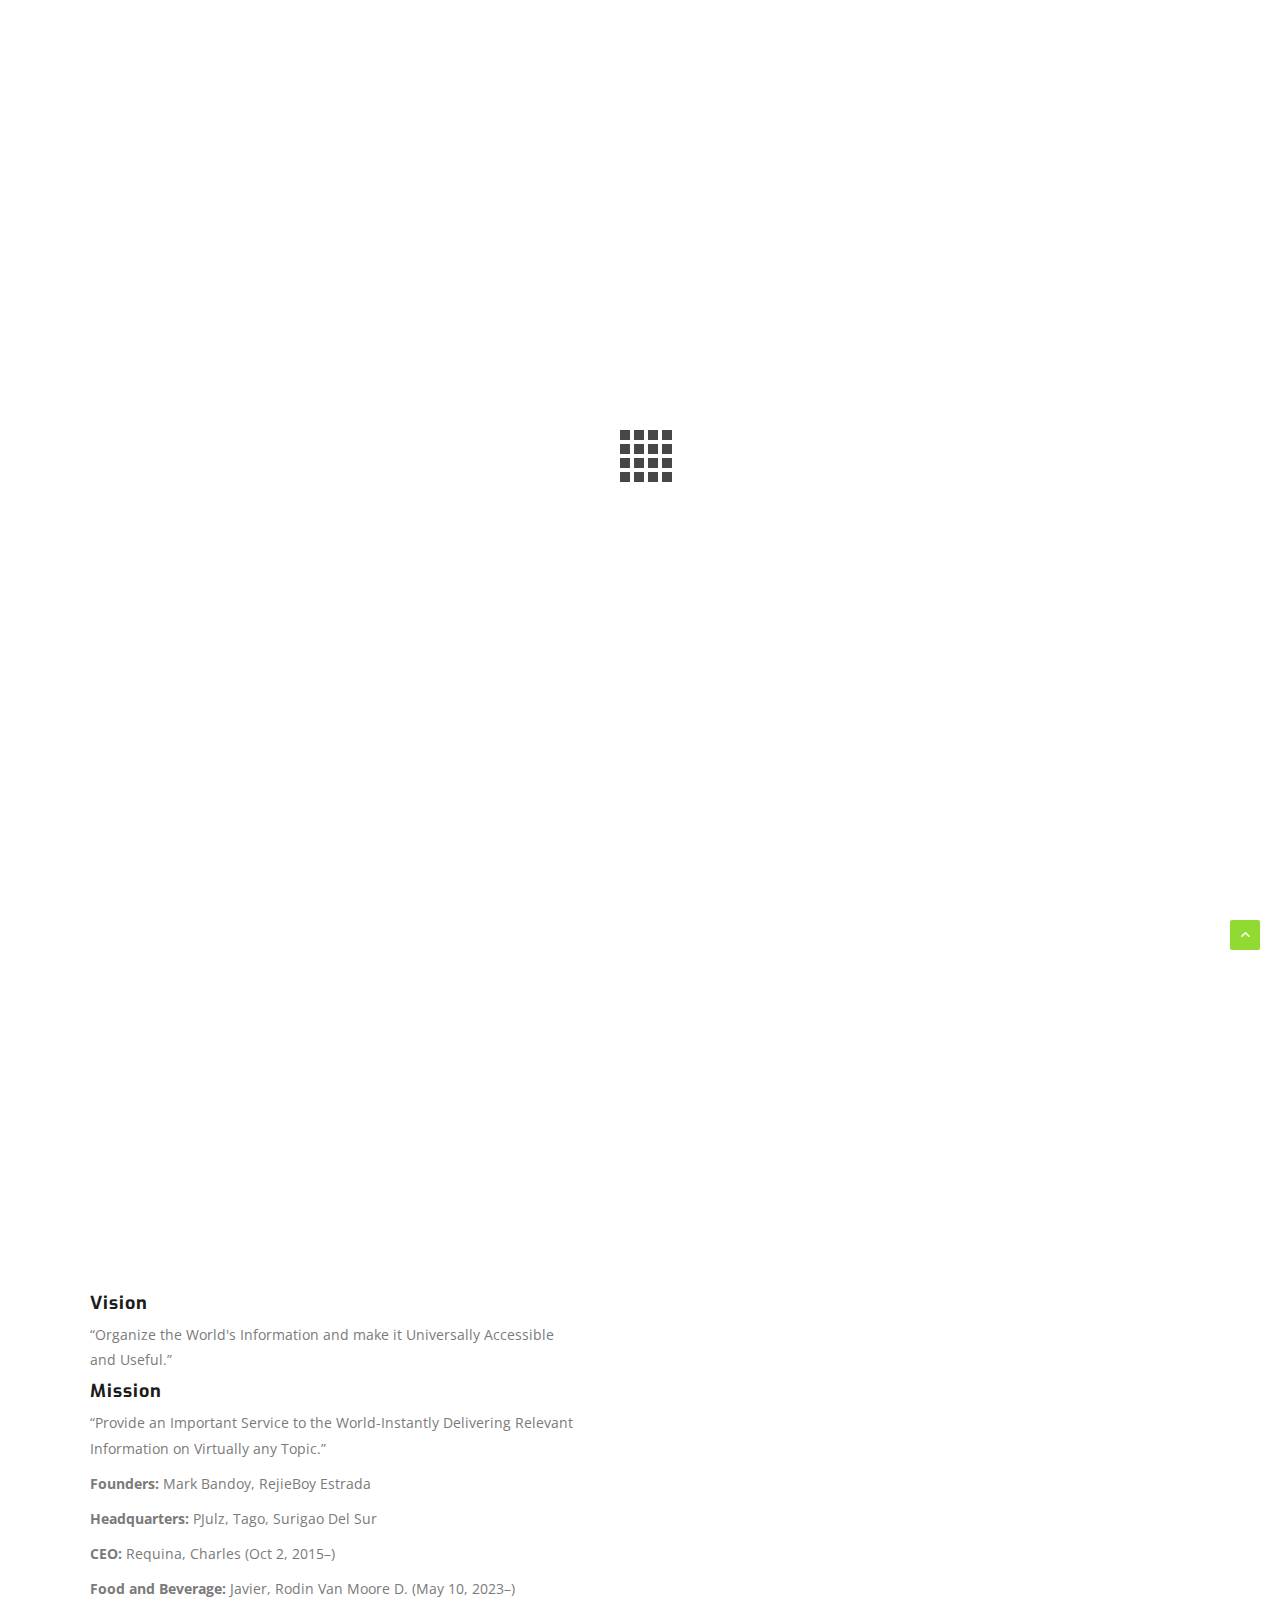
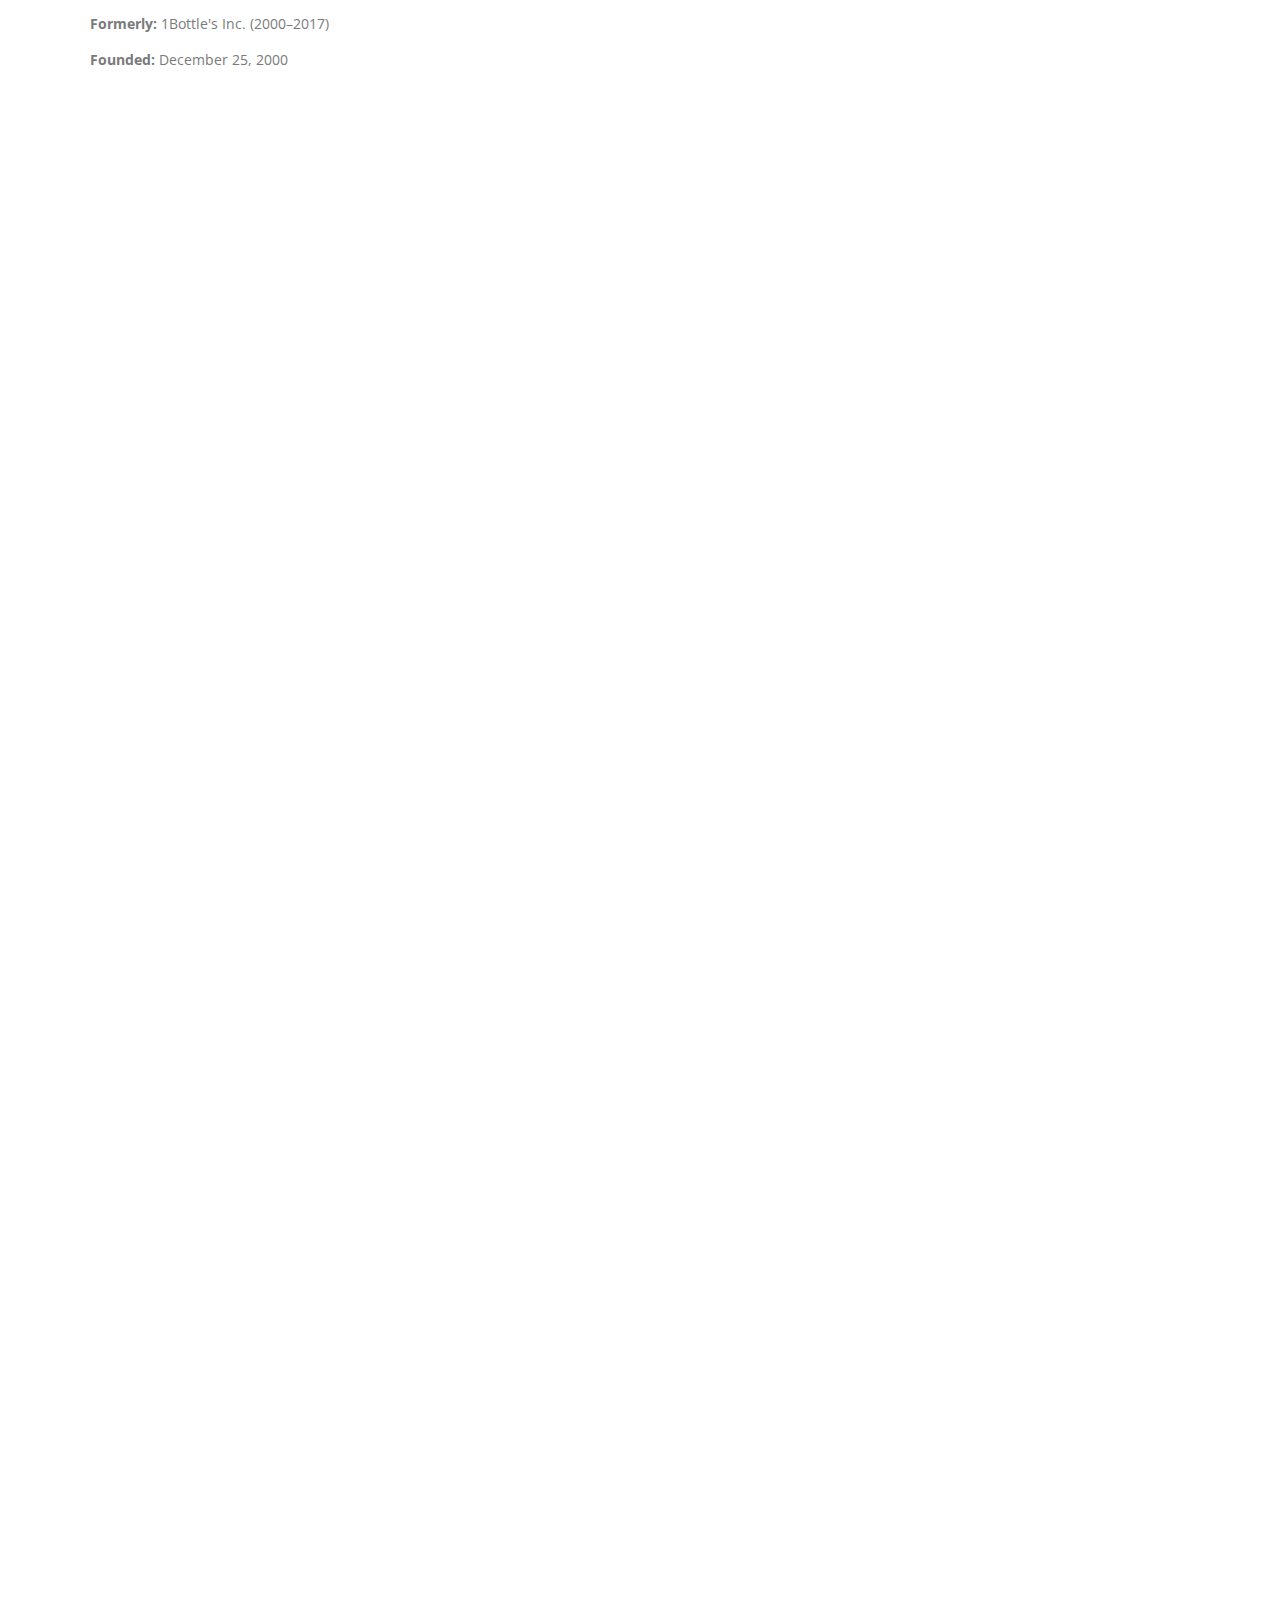
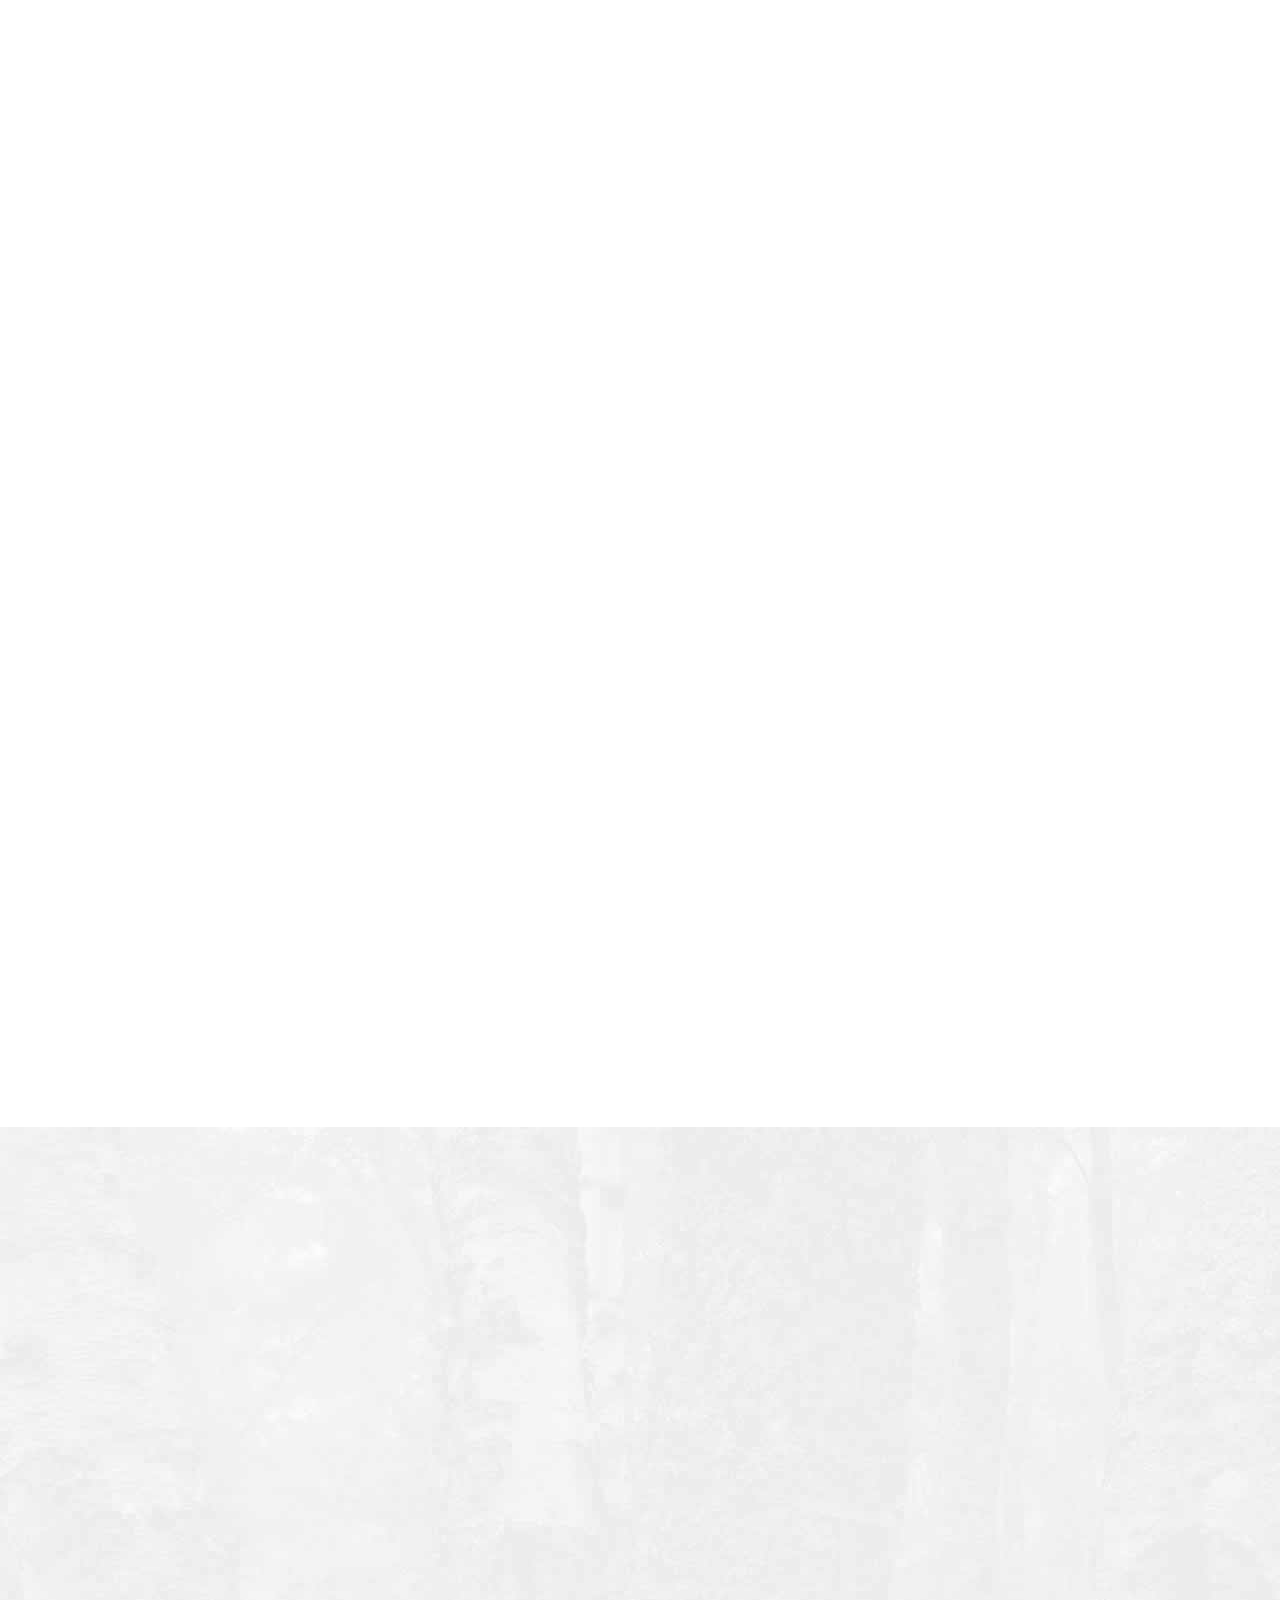
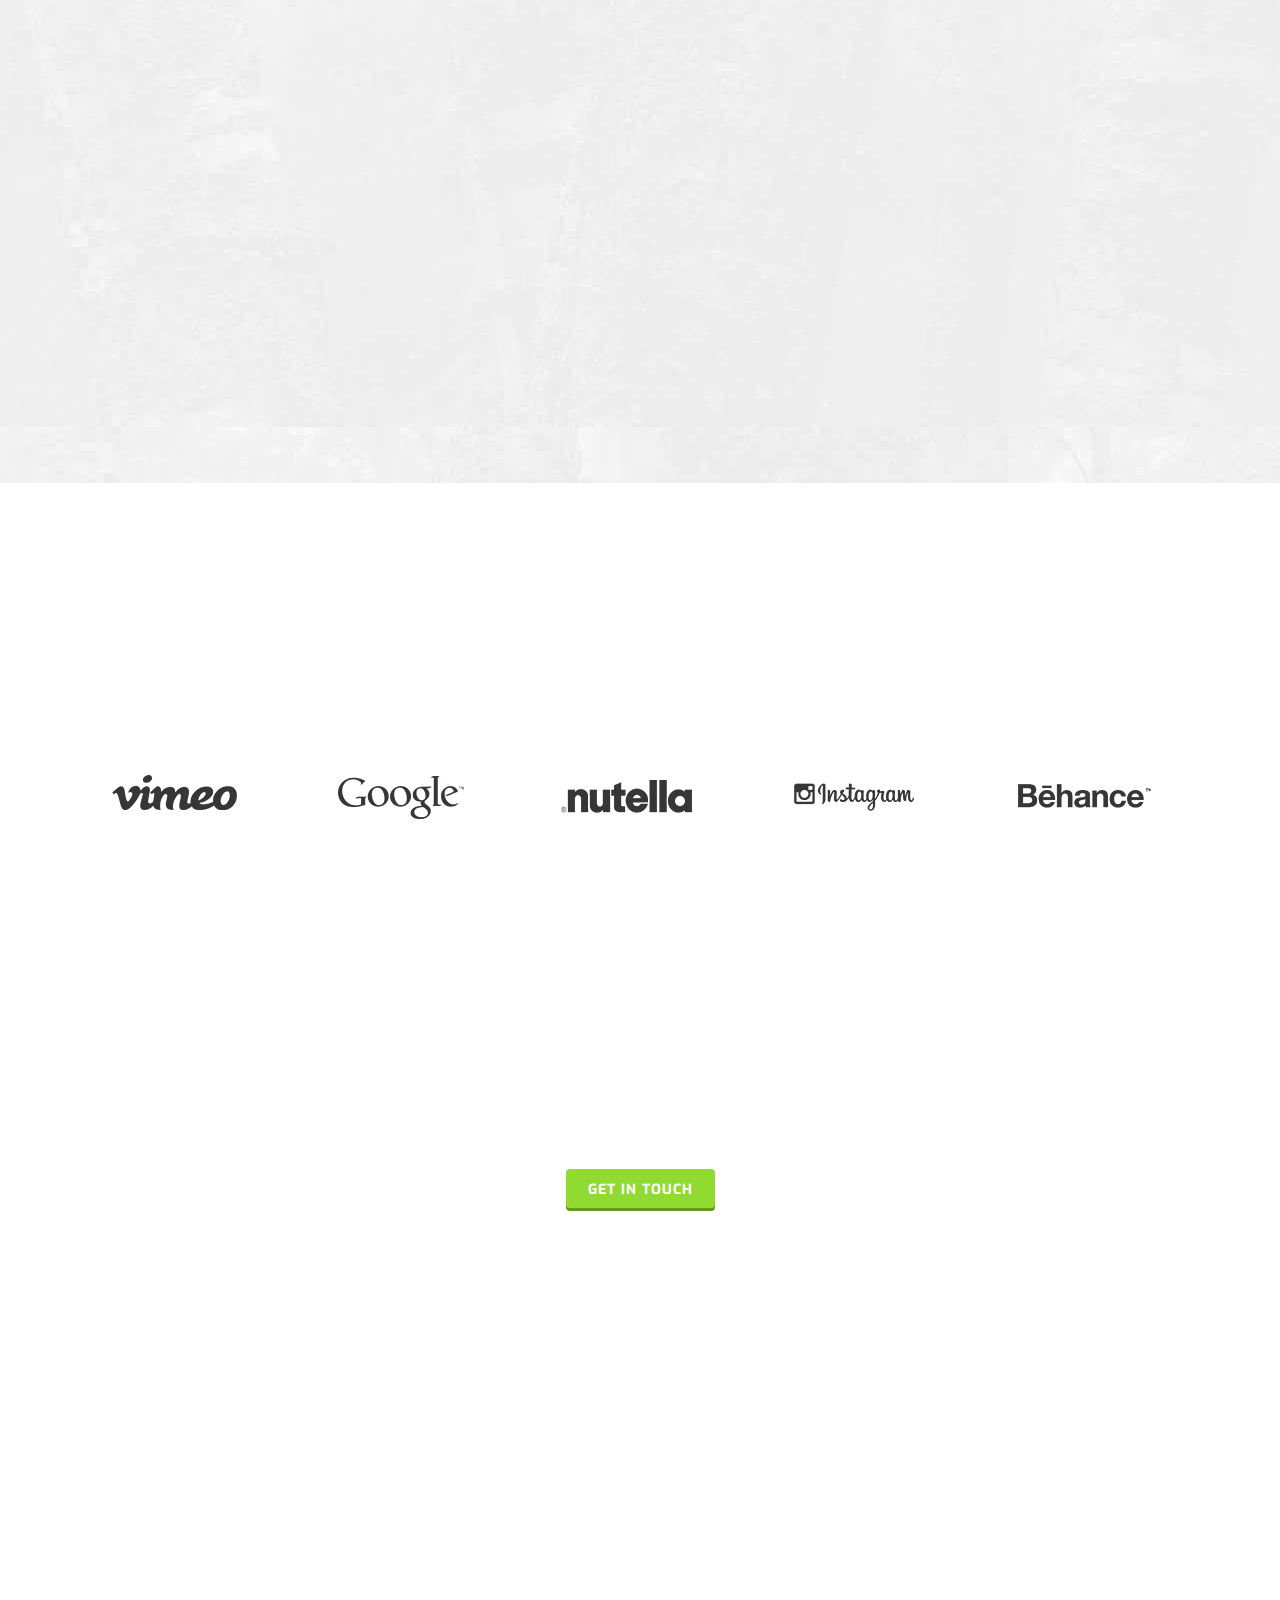
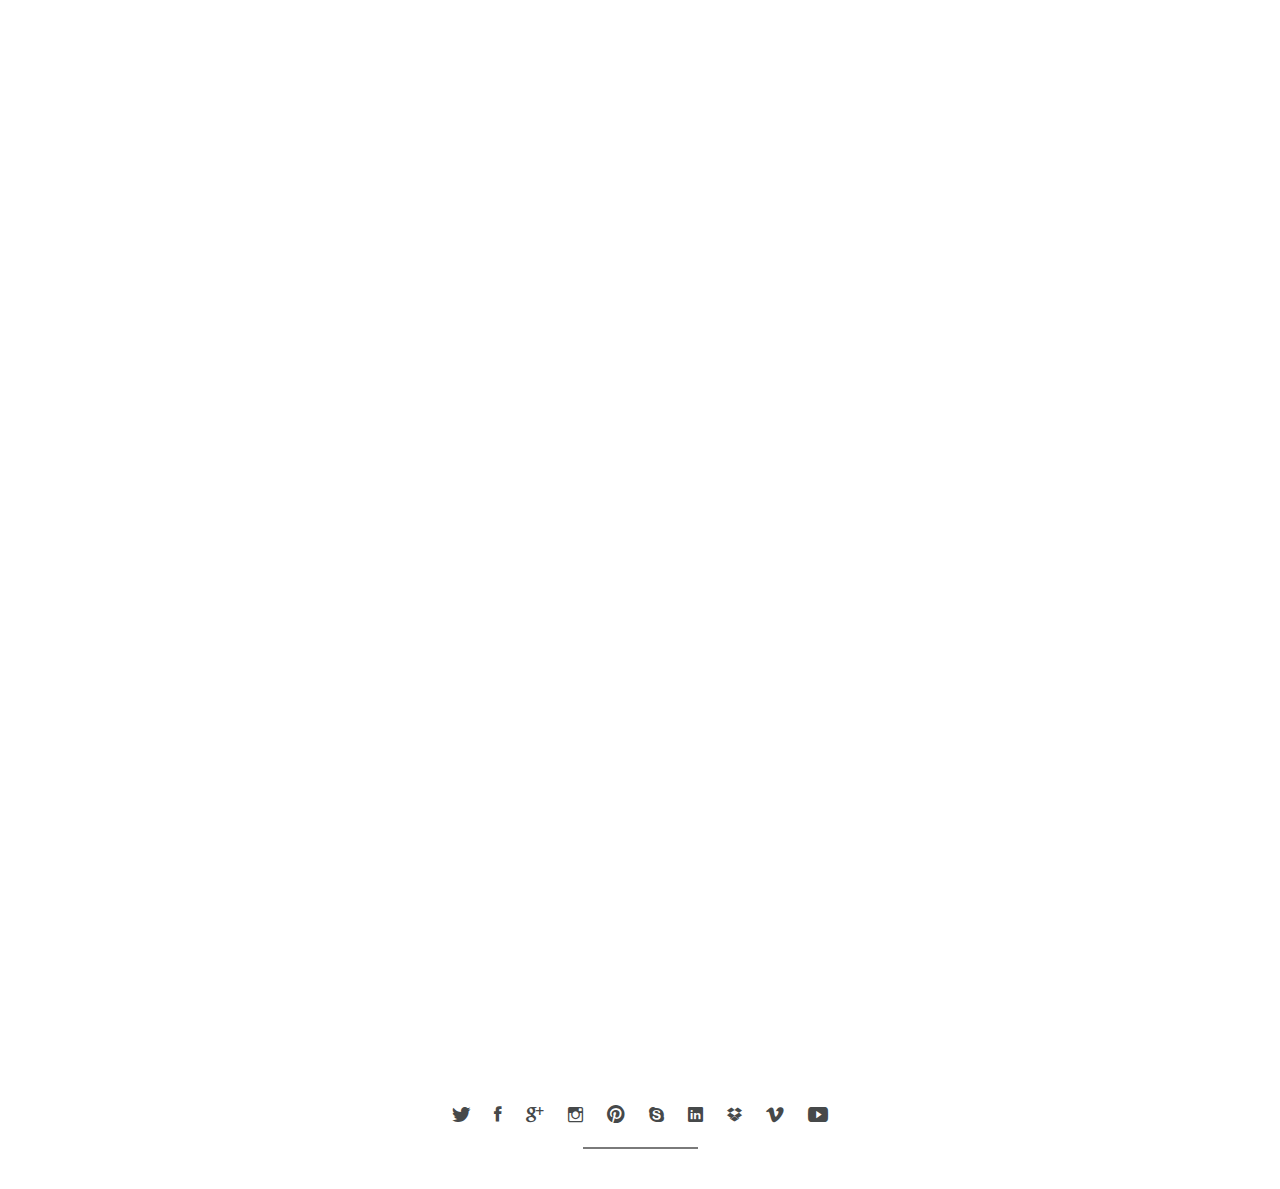
==== index.html @ d6cce8e5 "Add files via upload" ====
<!DOCTYPE html>
<html lang="en">

<head>
<!-- Meta Data -->
<meta charset="utf-8">
<meta http-equiv="X-UA-Compatible" content="IE=edge">
<meta name="viewport" content="width=device-width, initial-scale=1">
<title>Project Overwatch</title>
<meta name="viewport" content="width=device-width, initial-scale=1.0, maximum-scale=1.0, user-scalable=no">

<!-- Stlylesheet -->
<link rel="icon" href="img/assets/Tittle Icon.png" type="image/icon type">
<link rel="stylesheet" href="bootstrap/css/bootstrap.min.css" type="text/css" />
<link rel="stylesheet" href="css/font-awesome/css/font-awesome.css" type="text/css" />
<link rel="stylesheet" href="css/style.css" type="text/css" />
<link rel="stylesheet" href="css/no-ui-slider/jquery.nouislider.css" type="text/css" />

<!-- Skin Color -->
<link rel="stylesheet" href="css/colors/green.css" id="color-skins"/>
</head>
<body>

<!-- Start Preloader -->
<div id="loader">
   <div class="spinner">
      <div class="cube cube0"></div>
      <div class="cube cube1"></div>
      <div class="cube cube2"></div>
      <div class="cube cube3"></div>
      <div class="cube cube4"></div>
      <div class="cube cube5"></div>
      <div class="cube cube6"></div>
      <div class="cube cube7"></div>
      <div class="cube cube8"></div>
      <div class="cube cube9"></div>
      <div class="cube cube10"></div>
      <div class="cube cube11"></div>
      <div class="cube cube12"></div>
      <div class="cube cube13"></div>
      <div class="cube cube14"></div>
      <div class="cube cube15"></div>
   </div>
</div>
<!-- End Preloader -->

<!-- Start Header -->
<header>
   <nav class="navbar navbar-default navbar-alt" role="navigation">
      <div class="container">
         <!-- Brand and toggle get grouped for better mobile display -->
         <div class="navbar-header">
            <button type="button" class="navbar-toggle" data-toggle="collapse" data-target="#main-nav">
            <span class="sr-only">Toggle navigation</span>
            <span class="icon-bar"></span>
            <span class="icon-bar"></span>
            <span class="icon-bar"></span>
            </button>
            <a class="navbar-brand to-top" rel="home" href="#">
               <img src="img/assets/logo-white.png" alt="Visual" class="logo-big">
               <img src="img/assets/logo-dark.png" alt="Visual" class="logo-small">
            </a>
         </div>
         
         <!-- Collect the nav links, forms, and other content for toggling -->
         <div class="collapse navbar-collapse" id="main-nav">
            <ul class="nav navbar-nav  navbar-right">
               <li>
                  <a class="to-top">
                     Home
                  </a>
               </li>
               <li class="to-section">
                  <a href="#about">
                     About Us
                  </a>
               </li>
               <li class="to-section">
                  <a href="#team">
                     Team
                  </a>
               </li>
               <li class="to-section">
                  <a href="#portfolio">
                     Portfolio
                  </a>
               </li>
               <li class="to-section">
                  <a href="#contact">
                     Contact
                  </a>
               </li>
            </ul>
         </div>
         <!-- /.navbar-collapse -->
      </div>
      <!-- /.container -->
   </nav>
</header>
<!-- End Header -->

<!-- Start Home Revolution Slider Parallax Section -->
<section id="home-revolution-slider">
   <div class="hero">
      <div class="tp-banner-container">
         <div class="tp-banner">
            <ul>
               <!-- SLIDE 1 -->
               <li data-transition="fade" data-slotamount="7" data-masterspeed="2000" data-thumb="img/backgrounds/bg.png" data-delay="10000" data-saveperformance="on" data-title="Project Overwatch">
                  <img src="img/backgrounds/bg.png" alt="slidebg1" data-bgposition="center top" data-bgfit="cover" data-bgrepeat="no-repeat">
                  
                  <!-- Home Heading -->
                  <div class="tp-caption sft"
                                        data-x="center"  
                                        data-y="260"
                                        data-speed="1200"
                                        data-start="1100"
                                        data-easing="Power3.easeInOut"
                                        data-splitin="none"
                                        data-splitout="none"
                                        data-elementdelay="0.1"
                                        data-endelementdelay="0.1"
                                        data-endspeed="300"
                                        style="z-index: 4; max-width: auto; max-height: auto; white-space:normal;">
                     <h2 class="home-heading op-1">Welcome to Project Overwatch</h2>
                  </div>
                  <!-- Home Subheading -->
                  <div class="tp-caption home-subheading sft "
                                        data-x="center" 
                                        data-y="360" 
                                        data-speed="1200"
                                        data-start="1350"
                                        data-easing="Power3.easeInOut"
                                        data-splitin="none"
                                        data-splitout="none"
                                        data-elementdelay="0.1"
                                        data-endelementdelay="0.1"
                                        data-endspeed="300"
                                        style="z-index: 4; max-width: auto; max-height: auto; white-space:normal;">
                     <div class="op-1">A Dedicated Resource Monitoring System</div>
                  </div>
                  <!-- Home Button -->
                  <div class="tp-caption home-button sft fadeout"
                                        data-x="center" 
                                        data-y="400" 
                                        data-speed="1200"
                                        data-start="1550"
                                        data-easing="Power3.easeInOut"
                                        data-splitin="none"
                                        data-splitout="none"
                                        data-elementdelay="0.1"
                                        data-endelementdelay="0.1"
                                        data-endspeed="300"
                                        style="z-index: 4; max-width: auto; max-height: auto; white-space:normal;">
                     <div class="op-1">
                        <a href="#features" class="btn btn-primary btn-scroll">
                           Read More
                        </a>
                     </div>
                  </div>
               </li>
               
               <!-- SLIDE 2 -->
               <li data-transition="fade" data-slotamount="7" data-masterspeed="2000" data-thumb="img/backgrounds/bg-1.png" data-delay="10000"  data-saveperformance="on" data-title="Development">
                  <img src="img/backgrounds/bg-1.png" alt="slidebg1" data-bgposition="center top" data-bgfit="cover" data-bgrepeat="no-repeat">
                  
                  <!-- Home Heading -->
                  <div class="tp-caption sft"
                                        data-x="center"  
                                        data-y="260"
                                        data-speed="1200"
                                        data-start="1100"
                                        data-easing="Power3.easeInOut"
                                        data-splitin="none"
                                        data-splitout="none"
                                        data-elementdelay="0.1"
                                        data-endelementdelay="0.1"
                                        data-endspeed="300"
                                        style="z-index: 4; max-width: auto; max-height: auto; white-space:normal;">
                     <h2 class="home-heading op-2">A Software Development Agency</h2>
                  </div>
                  <!-- Home Subheading -->
                  <div class="tp-caption home-subheading sft fadeout"
                                        data-x="center" 
                                        data-y="360" 
                                        data-speed="1200"
                                        data-start="1350"
                                        data-easing="Power3.easeInOut"
                                        data-splitin="none"
                                        data-splitout="none"
                                        data-elementdelay="0.1"
                                        data-endelementdelay="0.1"
                                        data-endspeed="300"
                                        style="z-index: 4; max-width: auto; max-height: auto; white-space:normal;">
                     <div class="op-2">Technology Integration as a Catalyst of Change</div>
                  </div>
                  <!-- Home Button -->
                  <div class="tp-caption home-button sft fadeout"
                                        data-x="center" 
                                        data-y="400" 
                                        data-speed="1200"
                                        data-start="1550"
                                        data-easing="Power3.easeInOut"
                                        data-splitin="none"
                                        data-splitout="none"
                                        data-elementdelay="0.1"
                                        data-endelementdelay="0.1"
                                        data-endspeed="300"
                                        style="z-index: 4; max-width: auto; max-height: auto; white-space:normal;">
                     <div class="op-2">
                        <a href="#about" class="btn btn-primary btn-scroll">
                           WHAT WE DO
                        </a>
                     </div>
                  </div>
               </li>
               
               <!-- SLIDE 3 -->
               <li data-transition="fade" data-slotamount="7" data-masterspeed="2000" data-thumb="img/backgrounds/bg-2.png" data-delay="10000"  data-saveperformance="on" data-title="Creative Coders">
                  <img src="img/backgrounds/bg-2.png" alt="slidebg1" data-bgposition="center top" data-bgfit="cover" data-bgrepeat="no-repeat">
                  
                  <!-- Home Heading -->
                  <div class="tp-caption sft"
                                        data-x="center"  
                                        data-y="260"
                                        data-speed="1200"
                                        data-start="1100"
                                        data-easing="Power3.easeInOut"
                                        data-splitin="none"
                                        data-splitout="none"
                                        data-elementdelay="0.1"
                                        data-endelementdelay="0.1"
                                        data-endspeed="300"
                                        style="z-index: 4; max-width: auto; max-height: auto; white-space:normal;">
                     <h2 class="home-heading op-3">Creative Coders</h2>
                  </div>
                  <!-- Home Subheading -->
                  <div class="tp-caption home-subheading sft fadeout"
                                        data-x="center" 
                                        data-y="360" 
                                        data-speed="1200"
                                        data-start="1350"
                                        data-easing="Power3.easeInOut"
                                        data-splitin="none"
                                        data-splitout="none"
                                        data-elementdelay="0.1"
                                        data-endelementdelay="0.1"
                                        data-endspeed="300"
                                        style="z-index: 4; max-width: auto; max-height: auto; white-space:normal;">
                     <div class="op-3">Efficient and Effective Algorithm for a Greater Development Margin</div>
                  </div>
                  <!-- Home Button -->
                  <div class="tp-caption home-button sft fadeout"
                                        data-x="center" 
                                        data-y="400" 
                                        data-speed="1200"
                                        data-start="1550"
                                        data-easing="Power3.easeInOut"
                                        data-splitin="none"
                                        data-splitout="none"
                                        data-elementdelay="0.1"
                                        data-endelementdelay="0.1"
                                        data-endspeed="300"
                                        style="z-index: 4; max-width: auto; max-height: auto; white-space:normal;">
                     <div class="op-3">
                        <a href="#team" class="btn btn-primary btn-scroll">
                           MEET THE TEAM
                        </a>
                     </div>
                  </div>
               </li>
            </ul>
            <div class="tp-bannertimer"></div>
         </div>
         <div class="home-bottom">
            <div class="container text-center">
               <div class="move bounce">
                  <a href="#features" class="ion-ios-arrow-down btn-scroll">
                  </a>
               </div>
            </div>
         </div>
      </div>
   </div>
</section>
<!-- End Home Revolution Slider Parallax Section -->

<div class="site-wrapper content">

   
   <!-- Start About Section -->
   <section id="about">
      <div class="container">
         <div class="row">
            <div class="col-md-12 text-center wow fadeInUp">
               <h3 class="section-title">About our Company</h3>
               <p class="subheading">We are a small<span class="highlight"> creative team</span>, seeking to enrich the lives of others</p>
            </div>
            <div class="col-md-6 text-left about-text">
               <h3 class="wow fadeInUp">Our Story </h3>
               <p class="wow fadeInUp">
                  Project Overwatch is a Bisaya multinational technology company
                  focusing on online resource monitoring,
                  search engine technology, cloud computing, 
                  computer software, quantum computing, artificial intelligence.

                  <h4>Vision</h4>
                 <p> “Organize the World's Information and make it Universally Accessible and Useful.”</p>
                 <h4>Mission</h4>
                 <p> “Provide an Important Service to the World-Instantly Delivering Relevant Information on Virtually any Topic.”</p>
                  <p> </p>
                 <p><b>Founders:</b> Mark Bandoy, RejieBoy Estrada </p>
                 <p><b>Headquarters:</b> PJulz, Tago, Surigao Del Sur </p>
                 <p><b>CEO:</b> Requina, Charles (Oct 2, 2015–) </p>
                 <p><b>Food and Beverage:</b> Javier, Rodin Van Moore D. (May 10, 2023–) </p>
                 <p><b>Formerly:</b> 1Bottle's Inc. (2000–2017) </p>
                 <p><b>Founded:</b> December 25, 2000 </p>
               
               </p>
               <p class="wow fadeInUp">
                  <a href="#contact" class="btn btn-primary btn-scroll">
                     Get in Touch
                  </a>
               </p>
            </div>
            <div class="col-md-6 wow fadeInUp about-text">
               <div class="video-container">
                  <iframe width="560" height="315" src="https://www.youtube.com/embed/dQw4w9WgXcQ?controls=0&amp;start=1" title="About Our Company" frameborder="0" allow="accelerometer; autoplay; clipboard-write; encrypted-media; gyroscope; picture-in-picture; web-share" allowfullscreen></iframe>
               </div>
               <h3 class="wow fadeInUp"> The Experience </h3>
               <div class="progress-bars">
                  <p>Data Management</p>
                  <div class="progress" data-percent="90%">
                     <div class="progress-bar">
                        <span class="progress-bar-tooltip">90%</span>
                     </div>
                  </div>
                  <p>User Experience</p>
                  <div class="progress" data-percent="80%">
                     <div class="progress-bar">
                        <span class="progress-bar-tooltip">80%</span>
                     </div>
                  </div>
                  <p>Software Development</p>
                  <div class="progress" data-percent="94%">
                     <div class="progress-bar">
                        <span class="progress-bar-tooltip">94%</span>
                     </div>
                  </div>
               </div>
            </div>
         </div>
      </div>
   </section>
   <!-- End About Section -->
  
   <!-- Start Team Section -->
   <section id="team">
      <div class="container">
         <div class="col-md-12 text-center wow fadeInUp">
            <h3 class="section-title">Meet the Team.</h3>
            <p class="subheading">Interdisciplinary team with <span class="highlight">big ideas</span> and challenges.</p>
         </div>
    <!-- Start Team Member -->
<!-- Requina -->
         <div class="row">
            <div class="col-md-3 col-sm-3 team-member">
               <div class="effect effects wow fadeInUp">
                  <div class="img">
                     <img src="img/team/requina.jpg" class="img-responsive" alt="" />
                     <div class="overlay">
                        <ul class="expand">
                           <li class="social-icon">
                              <a href="#" onClick="return false;">
                                 <i class="icon-social-facebook"></i>
                              </a>
                           </li>
                           <li class="social-icon">
                              <a href="#" onClick="return false;">
                                 <i class="icon-social-twitter"></i>
                              </a>
                           </li>
                           <li class="social-icon">
                              <a href="#" onClick="return false;">
                                 <i class=" icon-envelope-open"></i>
                              </a>
                           </li>
                        </ul>
                        <a class="close-overlay hidden">
                           x
                        </a>
                     </div>
                  </div>
               </div>
               <div class="member-info wow fadeInUp">
                  <h4>Charles Requina</h4>
                  <h5 class="highlight">CEO</h5>
                  <p> "Mawala na ang lahat wag lang ang Baso" </p>
               </div>
            </div>
<!-- Estrada -->
            <div class="col-md-3 col-sm-3 team-member">
               <div class="effect effects wow fadeInUp">
                  <div class="img">
                     <img src="img/team/Estrada.jpg" class="img-responsive" alt="" />
                     <div class="overlay">
                        <ul class="expand">
                           <li class="social-icon">
                              <a href="#" onClick="return false;">
                                 <i class="icon-social-facebook"></i>
                              </a>
                           </li>
                           <li class="social-icon">
                              <a href="#" onClick="return false;">
                                 <i class="icon-social-twitter"></i>
                              </a>
                           </li>
                           <li class="social-icon">
                              <a href="#" onClick="return false;">
                                 <i class=" icon-envelope-open"></i>
                              </a>
                           </li>
                        </ul>
                        <a class="close-overlay hidden">
                           x
                        </a>
                     </div>
                  </div>
               </div>
               <div class="member-info wow fadeInUp">
                  <h4>RejieBoy Estrada</h4>
                  <h5 class="highlight">Founder</h5>
                  <p>Ang Baso Dalia na Kay Uhaw na !</p>
               </div>
            </div>
<!-- Bandoy -->
            <div class="col-md-3 col-sm-3 team-member">
               <div class="effect effects wow fadeInUp">
                  <div class="img">
                     <img src="img/team/bandoy.jpg" class="img-responsive" alt="" />
                     <div class="overlay">
                        <ul class="expand">
                           <li class="social-icon">
                              <a href="#" onClick="return false;">
                                 <i class="icon-social-facebook"></i>
                              </a>
                           </li>
                           <li class="social-icon">
                              <a href="#" onClick="return false;">
                                 <i class="icon-social-twitter"></i>
                              </a>
                           </li>
                           <li class="social-icon">
                              <a href="#" onClick="return false;">
                                 <i class=" icon-envelope-open"></i>
                              </a>
                           </li>
                        </ul>
                        <a class="close-overlay hidden">
                           x
                        </a>
                     </div>
                  </div>
               </div>
               <div class="member-info wow fadeInUp">
                  <h4>Mark Bandoy</h4>
                  <h5 class="highlight">Founder</h5>
                  <p> "Di na ko mag book sa grab ui !"</p>
               </div>
            </div>
<!-- Vasquez -->
            <div class="col-md-3 col-sm-3 team-member">
               <div class="effect effects wow fadeInUp">
                  <div class="img">
                     <img src="img/team/Vasquez.jpg" class="img-responsive" alt="" />
                     <div class="overlay">
                        <ul class="expand">
                           <li class="social-icon">
                              <a href="#" onClick="return false;">
                                 <i class="icon-social-facebook"></i>
                              </a>
                           </li>
                           <li class="social-icon">
                              <a href="#" onClick="return false;">
                                 <i class="icon-social-twitter"></i>
                              </a>
                           </li>
                           <li class="social-icon">
                              <a href="#" onClick="return false;">
                                 <i class=" icon-envelope-open"></i>
                              </a>
                           </li>
                        </ul>
                        <a class="close-overlay hidden">
                           x
                        </a>
                     </div>
                  </div>
               </div>
               <div class="member-info wow fadeInUp">
                  <h4>Rosie Vasquez</h4>
                  <h5 class="highlight">Security Manager</h5>
                  <p>"Ding ! , Ang BATO ! "</p>
               </div>
            </div>
<!-- Acita -->
            <div class="col-md-3 col-sm-3 team-member" style="margin-left: 0%;">
               <div class="effect effects wow fadeInUp">
                  <div class="img">
                     <img src="img/team/Acita.jpg" class="img-responsive" alt="" />
                     <div class="overlay">
                        <ul class="expand">
                           <li class="social-icon">
                              <a href="#" onClick="return false;">
                                 <i class="icon-social-facebook"></i>
                              </a>
                           </li>
                           <li class="social-icon">
                              <a href="#" onClick="return false;">
                                 <i class="icon-social-twitter"></i>
                              </a>
                           </li>
                           <li class="social-icon">
                              <a href="#" onClick="return false;">
                                 <i class=" icon-envelope-open"></i>
                              </a>
                           </li>
                        </ul>
                        <a class="close-overlay hidden">
                           x
                        </a>
                     </div>
                  </div>
               </div>
               <div class="member-info wow fadeInUp">
                  <h4>Jolly Mae Acita</h4>
                  <h5 class="highlight">Human Resource Manager</h5>
                  <p>"Hi Vlog ! Welcom to my Guys !"</p>
               </div>
            </div>
<!-- Javier -->
            <div class="col-md-3 col-sm-3 team-member">
               <div class="effect effects wow fadeInUp">
                  <div class="img">
                     <img src="img/team/Javier.jpg" class="img-responsive" alt="" />
                     <div class="overlay">
                        <ul class="expand">
                           <li class="social-icon">
                              <a href="#" onClick="return false;">
                                 <i class="icon-social-facebook"></i>
                              </a>
                           </li>
                           <li class="social-icon">
                              <a href="#" onClick="return false;">
                                 <i class="icon-social-twitter"></i>
                              </a>
                           </li>
                           <li class="social-icon">
                              <a href="#" onClick="return false;">
                                 <i class=" icon-envelope-open"></i>
                              </a>
                           </li>
                        </ul>
                        <a class="close-overlay hidden">
                           x
                        </a>
                     </div>
                  </div>
               </div>
               <div class="member-info wow fadeInUp">
                  <h4>Rodin Van Moore Javier</h4>
                  <h5 class="highlight">Food and Beverage</h5>
                  <p>Matigas ! Kumakain ng Motivational Rice !</p>
               </div>
            </div>
         </div>
      </div>
   </section>
   <!-- End Team Section -->
   
   <!-- Start Quote Section -->
   <section id="quote" class="parallax-section-6">
      <div class="container">
         <div class="row wow fadeInUp">
            <div class="col-lg-12 wow fadeInUp" style="z-index:3">
               <div id="quote-slider" class="owl-carousel">
                  <div>
                     <blockquote>
                        <i class="icon-left ion-quote ion-2x highlight"></i>
                        <span> Honesty Is The Best Policy ! </span>
                        <i class="icon-right ion-quote ion-2x highlight"></i>
                     </blockquote>
                     <h4 class="quote-author highlight">-CEO Charles Requina</h4>
                  </div>
                  <div>
                     <blockquote>
                        <i class="icon-left ion-quote ion-2x highlight"></i>
                        <span> Hain na ang Baso ! </span>
                        <i class="icon-right ion-quote ion-2x highlight"></i>
                     </blockquote>
                     <h4 class="quote-author highlight">-Founder RejieBoy Estrada</h4>
                  </div>
                  <div>
                     <blockquote>
                        <i class="icon-left ion-quote ion-2x highlight"></i>
                        <span> "Kuya ko Yung na Book Kasi Kuya ko si Mark" </span>
                        <i class="icon-right ion-quote ion-2x highlight"></i>
                     </blockquote>
                     <h4 class="quote-author highlight">-Kuya Mark Bandoy</h4>
                  </div>
               </div>
            </div>
         </div>
      </div>
   </section>
   <!-- End Quote Section -->
   
   <!-- Start Portfolio Section -->
   <section id="portfolio" style="position: relative;">
      <div class="separator"></div>
      <div class="container-fluid">
         <div class="col-md-12 text-center">
            <h3 class="section-title wow fadeInUp">Greatest Works.</h3>
            <p class="subheading wow fadeInUp">Creating products and services that <span class="highlight">transform brands</span>.</p>
         </div>
         <div id="filters-container-fullwidth" class="cbp-l-filters-alignCenter wow fadeInUp">
            <div data-filter="*" class="cbp-filter-item-active cbp-filter-item">All
               <div class="cbp-filter-counter"></div>
            </div>
            <div data-filter=".identity" class="cbp-filter-item">Identity
               <div class="cbp-filter-counter"></div>
            </div>
            <div data-filter=".web-design" class="cbp-filter-item">Web Design
               <div class="cbp-filter-counter"></div>
            </div>
            <div data-filter=".graphic" class="cbp-filter-item">Graphic
               <div class="cbp-filter-counter"></div>
            </div>
            <div data-filter=".logo" class="cbp-filter-item">Logo
               <div class="cbp-filter-counter"></div>
            </div>
            <div data-filter=".motion" class="cbp-filter-item">Motion
               <div class="cbp-filter-counter"></div>
            </div>
         </div>
         <div id="grid-container-fullwidth" class="cbp-l-grid-fullScreen">
            <ul>
               <li class="cbp-item effect effects identity logo">
                  <div class="img">
                     <img src="img/portfolio/1.jpg" class="img-responsive" alt="" />
                     <div class="overlay">
                        <ul class="expand">
                           <li class="cbp-l-icon">
                              <a href="img/portfolio/fullsize/1.jpg" class="cbp-lightbox" data-title="Dashboard<br>by Visual">
                                 <i class="icon-magnifier"></i>
                              </a>
                           </li>
                           <li class="cbp-l-icon">
                              <a href="projects/project1.html" class="cbp-singlePage">
                                 <i class="icon-link"></i>
                              </a>
                           </li>
                           <li class="cbp-l-caption-title">Future Trend</li>
                           <li class="cbp-l-caption-desc">by Visual Design</li>
                        </ul>
                     </div>
                  </div>
               </li>
               <li class="cbp-item effect effects identity logo">
                  <div class="img">
                     <img src="img/portfolio/2.jpg" class="img-responsive" alt="" />
                     <div class="overlay">
                        <ul class="expand">
                           <li class="cbp-l-icon">
                              <a href="img/portfolio/fullsize/2.jpg" class="cbp-lightbox" data-title="Dashboard<br>by Visual">
                                 <i class="icon-magnifier"></i>
                              </a>
                           </li>
                           <li class="cbp-l-icon">
                              <a href="projects/project2.html" class="cbp-singlePage">
                                 <i class="icon-link"></i>
                              </a>
                           </li>
                           <li class="cbp-l-caption-title">Pro Bicycle</li>
                           <li class="cbp-l-caption-desc">by Visual Design</li>
                        </ul>
                     </div>
                  </div>
               </li>
               <li class="cbp-item effect effects web-design">
                  <div class="img">
                     <img src="img/portfolio/3.jpg" class="img-responsive" alt="" />
                     <div class="overlay">
                        <ul class="expand">
                           <li class="cbp-l-icon">
                              <a href="img/portfolio/fullsize/3.jpg" class="cbp-lightbox" data-title="Dashboard<br>by Visual">
                                 <i class="icon-magnifier"></i>
                              </a>
                           </li>
                           <li class="cbp-l-icon">
                              <a href="projects/project3.html" class="cbp-singlePage">
                                 <i class="icon-link"></i>
                              </a>
                           </li>
                           <li class="cbp-l-caption-title">Door Cover</li>
                           <li class="cbp-l-caption-desc">by Visual Design</li>
                        </ul>
                     </div>
                  </div>
               </li>
               <li class="cbp-item effect effects motion identity">
                  <div class="img">
                     <img src="img/portfolio/4.jpg" class="img-responsive" alt="" />
                     <div class="overlay">
                        <ul class="expand">
                           <li class="cbp-l-icon">
                              <a class="cbp-lightbox" href="https://www.youtube.com/watch?v=3wbvpOIIBQA" data-title="Dashboard<br>by Visual">
                                 <i class="icon-magnifier"></i>
                              </a>
                           </li>
                           <li class="cbp-l-icon">
                              <a href="projects/project4.html" class="cbp-singlePage">
                                 <i class="icon-link"></i>
                              </a>
                           </li>
                           <li class="cbp-l-caption-title">Pro Close-up</li>
                           <li class="cbp-l-caption-desc">by Visual Design</li>
                        </ul>
                     </div>
                  </div>
               </li>
               <li class="cbp-item effect effects identity">
                  <div class="img">
                     <img src="img/portfolio/5.jpg" class="img-responsive" alt="" />
                     <div class="overlay">
                        <ul class="expand">
                           <li class="cbp-l-icon">
                              <a href="img/portfolio/fullsize/5.jpg" class="cbp-lightbox" data-title="Dashboard<br>by Visual">
                                 <i class="icon-magnifier"></i>
                              </a>
                           </li>
                           <li class="cbp-l-icon">
                              <a href="projects/project5.html" class="cbp-singlePage">
                                 <i class="icon-link"></i>
                              </a>
                           </li>
                           <li class="cbp-l-caption-title">Bohemian Coding</li>
                           <li class="cbp-l-caption-desc">by Visual Design</li>
                        </ul>
                     </div>
                  </div>
               </li>
               <li class="cbp-item effect effects motion logo">
                  <div class="img">
                     <img src="img/portfolio/6.jpg" class="img-responsive" alt="" />
                     <div class="overlay">
                        <ul class="expand">
                           <li class="cbp-l-icon">
                              <a href="https://www.youtube.com/watch?v=9No-FiEInLA" class="cbp-lightbox" data-title="Dashboard<br>by Visual">
                                 <i class="icon-magnifier"></i>
                              </a>
                           </li>
                           <li class="cbp-l-icon">
                              <a href="projects/project6.html" class="cbp-singlePage">
                                 <i class="icon-link"></i>
                              </a>
                           </li>
                           <li class="cbp-l-caption-title">Poster Wall</li>
                           <li class="cbp-l-caption-desc">by Visual Design</li>
                        </ul>
                     </div>
                  </div>
               </li>
               <li class="cbp-item effect effects web-design">
                  <div class="img">
                     <img src="img/portfolio/7.jpg" class="img-responsive" alt="" />
                     <div class="overlay">
                        <ul class="expand">
                           <li class="cbp-l-icon">
                              <a href="img/portfolio/fullsize/7.jpg" class="cbp-lightbox" data-title="Dashboard<br>by Visual">
                                 <i class="icon-magnifier"></i>
                              </a>
                           </li>
                           <li class="cbp-l-icon">
                              <a href="projects/project7.html" class="cbp-singlePage">
                                 <i class="icon-link"></i>
                              </a>
                           </li>
                           <li class="cbp-l-caption-title">Red Bridge</li>
                           <li class="cbp-l-caption-desc">by Visual Design</li>
                        </ul>
                     </div>
                  </div>
               </li>
               <li class="cbp-item effect effects web-design">
                  <div class="img">
                     <img src="img/portfolio/8.jpg" class="img-responsive" alt="" />
                     <div class="overlay">
                        <ul class="expand">
                           <li class="cbp-l-icon">
                              <a href="img/portfolio/fullsize/8.jpg" class="cbp-lightbox" data-title="Dashboard<br>by Visual">
                                 <i class="icon-magnifier"></i>
                              </a>
                           </li>
                           <li class="cbp-l-icon">
                              <a href="projects/project8.html" class="cbp-singlePage">
                                 <i class="icon-link"></i>
                              </a>
                           </li>
                           <li class="cbp-l-caption-title">V8 M52 Engine</li>
                           <li class="cbp-l-caption-desc">by Visual Design</li>
                        </ul>
                     </div>
                  </div>
               </li>
               <li class="cbp-item effect effects identity motion">
                  <div class="img">
                     <img src="img/portfolio/9.jpg" class="img-responsive" alt="" />
                     <div class="overlay">
                        <ul class="expand">
                           <li class="cbp-l-icon">
                              <a href="http://vimeo.com/16465813" class="cbp-lightbox" data-title="Dashboard<br>by Visual">
                                 <i class="icon-magnifier"></i>
                              </a>
                           </li>
                           <li class="cbp-l-icon">
                              <a href="projects/project9.html" class="cbp-singlePage">
                                 <i class="icon-link"></i>
                              </a>
                           </li>
                           <li class="cbp-l-caption-title">Ergonomic Pad</li>
                           <li class="cbp-l-caption-desc">by Visual Design</li>
                        </ul>
                     </div>
                  </div>
               </li>
               <li class="cbp-item effect effects web-design graphic">
                  <div class="img">
                     <img src="img/portfolio/10.jpg" class="img-responsive" alt="" />
                     <div class="overlay">
                        <ul class="expand">
                           <li class="cbp-l-icon">
                              <a href="img/portfolio/fullsize/10.jpg" class="cbp-lightbox" data-title="Dashboard<br>by Visual">
                                 <i class="icon-magnifier"></i>
                              </a>
                           </li>
                           <li class="cbp-l-icon">
                              <a href="projects/project10.html" class="cbp-singlePage">
                                 <i class="icon-link"></i>
                              </a>
                           </li>
                           <li class="cbp-l-caption-title">Cooling Tower</li>
                           <li class="cbp-l-caption-desc">by Visual Design</li>
                        </ul>
                     </div>
                  </div>
               </li>
               <li class="cbp-item effect effects graphic logo">
                  <div class="img">
                     <img src="img/portfolio/11.jpg" class="img-responsive" alt="" />
                     <div class="overlay">
                        <ul class="expand">
                           <li class="cbp-l-icon">
                              <a href="img/portfolio/fullsize/11.jpg" class="cbp-lightbox" data-title="Dashboard<br>by Visual">
                                 <i class="icon-magnifier"></i>
                              </a>
                           </li>
                           <li class="cbp-l-icon">
                              <a href="projects/project11.html" class="cbp-singlePage">
                                 <i class="icon-link"></i>
                              </a>
                           </li>
                           <li class="cbp-l-caption-title">Still Motion</li>
                           <li class="cbp-l-caption-desc">by Visual Design</li>
                        </ul>
                     </div>
                  </div>
               </li>
               <li class="cbp-item effect effects graphic logo">
                  <div class="img">
                     <img src="img/portfolio/12.jpg" class="img-responsive" alt="" />
                     <div class="overlay">
                        <ul class="expand">
                           <li class="cbp-l-icon">
                              <a href="img/portfolio/fullsize/12.jpg" class="cbp-lightbox" data-title="Dashboard<br>by Visual">
                                 <i class="icon-magnifier"></i>
                              </a>
                           </li>
                           <li class="cbp-l-icon">
                              <a href="projects/project12.html" class="cbp-singlePage">
                                 <i class="icon-link"></i>
                              </a>
                           </li>
                           <li class="cbp-l-caption-title">Print Design</li>
                           <li class="cbp-l-caption-desc">by Visual Design</li>
                        </ul>
                     </div>
                  </div>
               </li>
            </ul>
         </div>
         <div class="cbp-l-loadMore-button">
            <a href="projects/loadMore.html" class="cbp-l-loadMore-button-link wow fadeInUp">
               SHOW ME MORE
            </a>
            <!-- Portfolio AJAX load more button will be functional only on your server. Upload to your server when testing. -->
         </div>
      </div>
   </section>
   <!-- End Portfolio Section -->
   
   <!-- Start Get Connected -->
   <section id="services" class="parallax-section-9">
      <div class="container">
         <div class="col-md-12 text-center">
            <h3 class="section-title wow fadeInUp">What we do.</h3>
            <p class="subheading wow fadeInUp">We use <span class="highlight">our expertise</span> to extend your brand.</p>
         </div>
         <div class="row features-row wow fadeInUp">
            <div class="col-md-4 col-sm-12 feature-column">
               <div class="feature-icon">
                  <i class="icon-eyeglasses size-2x highlight"></i>
                  <i class="icon-eyeglasses back-icon"></i>
               </div>
               <div class="feature-info">
                  <h4>User Friendly Design</h4>
                  <p class="feature-description">Creation and implementation of software applications,
                      websites, or computer systems that are intuitive, easy to use, and provide a positive user experience. 
                      A user-friendly design aims to minimize complexity, maximize usability, and ensure that users can easily navigate,
                       interact with, and understand the system or application.</p>
               </div>
            </div>
            <div class="col-md-4 col-sm-12 feature-column">
               <div class="feature-icon">
                  <i class="icon-lock-open size-2x highlight"></i>
                  <i class="icon-lock-open back-icon"></i>
               </div>
               <div class="feature-info">
                  <h4>Fully Responsive</h4>
                  <p class="feature-description">the ability of our website or user interface to adapt and adjust its layout,
                      design, and functionality seamlessly across various devices and screen sizes.
                       A fully responsive design ensures optimal viewing and interaction experiences for users,
                        regardless of whether they access the website or interface on a desktop computer, laptop, tablet, or smartphone.</p>
               </div>
            </div>
            <div class="col-md-4 col-sm-12 feature-column">
               <div class="feature-icon">
                  <i class="icon-energy size-2x highlight"></i>
                  <i class="icon-energy back-icon"></i>
               </div>
               <div class="feature-info">
                  <h4>Fast & Smooth</h4>
                  <p class="feature-description"> Achieving fast and smooth performance involves optimizing several factors,
                      including efficient code implementation, hardware capabilities, and proper resource management.
                       By focusing on these aspects, our developers strive to deliver computing experiences that are both fast,
                        enabling quick task completion, and smooth, providing a pleasant and uninterrupted user experience.</p>
               </div>
            </div>
         </div>
         <div class="row wow fadeInUp">
            <div class="col-md-4 col-sm-12 feature-column">
               <div class="feature-icon">
                  <i class="icon-settings size-2x highlight"></i>
                  <i class="icon-settings back-icon"></i>
               </div>
               <div class="feature-info">
                  <h4>Optimized </h4>
                  <p class="feature-description">By applying optimization techniques, 
                     our developers and system administrators strive to achieve better performance, 
                     resource utilization, energy efficiency, and user experience. 
                     The specific optimization methods employed may vary depending on the context,
                      such as the type of system or software being optimized and the specific goals to be achieved. </p>
               </div>
            </div>
            <div class="col-md-4 col-sm-12 feature-column">
               <div class="feature-icon">
                  <i class="icon-book-open size-2x highlight"></i>
                  <i class="icon-book-open back-icon"></i>
               </div>
               <div class="feature-info">
                  <h4>Clean Code</h4>
                  <p class="feature-description">By following clean coding practices, our 
                     developers can produce code that is easier to understand, 
                     maintain, and enhance. Clean code reduces the likelihood of bugs, 
                     improves collaboration, and promotes efficient development processes. 
                     It also contributes to the long-term sustainability and scalability of software projects.</p>
               </div>
            </div>
            <div class="col-md-4 col-sm-12 feature-column">
               <div class="feature-icon">
                  <i class="icon-support size-2x highlight"></i>
                  <i class="icon-support back-icon"></i>
               </div>
               <div class="feature-info">
                  <h4>Free 24/7 Support</h4>
                  <p class="feature-description">It's important to note that the level of support provided under the "free 24/7 support"
                      label can vary among different companies or organizations. our company offers comprehensive technical support,
                       while others may have limitations or focus on specific products or services. It's advisable to review the terms
                        and conditions or reach out to the specific provider to understand the scope and limitations of the support being offered.</p>
               </div>
            </div>
         </div>
      </div>
   </section>
   <!-- End Services Section -->
   
   <!-- Start Clients Section -->
   <section id="clients">
      <div class="container">
         <div class="row">
            <div class="col-md-12 text-center">
               <h3 class="section-title wow fadeInUp">Recent Clients.</h3>
               <p class="subheading wow fadeInUp">Meet our clients, some of the most well known companies.</p>
            </div>
            <div class="clients">
               <div id="client-slider" class="owl-carousel">
                  <div class="item">
                     <img src="img/clients/logo-1-dark.png" alt="" />
                  </div>
                  <div class="item">
                     <img src="img/clients/logo-2-dark.png" alt="" />
                  </div>
                  <div class="item">
                     <img src="img/clients/logo-3-dark.png" alt="" />
                  </div>
                  <div class="item">
                     <img src="img/clients/logo-4-dark.png" alt="" />
                  </div>
                  <div class="item">
                     <img src="img/clients/logo-5-dark.png" alt="" />
                  </div>
                  <div class="item">
                     <img src="img/clients/logo-6-dark.png" alt="" />
                  </div>
                  <div class="item">
                     <img src="img/clients/logo-7-dark.png" alt="" />
                  </div>
                  <div class="item">
                     <img src="img/clients/logo-8-dark.png" alt="" />
                  </div>
                  <div class="item">
                     <img src="img/clients/logo-9-dark.png" alt="" />
                  </div>
                  <div class="item">
                     <img src="img/clients/logo-10-dark.png" alt="" />
                  </div>
                  <div class="item">
                     <img src="img/clients/logo-11-dark.png" alt="" />
                  </div>
               </div>
            </div>
         </div>
      </div>
   </section>
   <!-- End Clients Section -->
  
   
   <!-- Start Call to Action 1 -->
   <section id="call-to-action-1">
      <div class="container">
         <div class="row">
            <div class="col-md-12 text-center">
               <h3 class="wow fadeInUp">FEEL LIKE WORKING WITH US?</h3>
               <p class="wow fadeInUp">Vivamus a placerat ante. Duis vulputate nibh sit amet augue vehicula, mattis ni<br>
                  viverra purus tristique. Proin commodo eu ipsum. </p>
               <a href="#contact" class="btn btn-primary btn-scroll">
                  Get in Touch
               </a>
            </div>
         </div>
      </div>
   </section>
   <!-- End Call to Action 1 -->
   
   <!-- Start Testimonials Section -->
   <section id="testimonials" class="parallax-section-4">
      <div class="container">
         <div class="row">
            <div class="col-md-12 text-center">
               <h3 class="section-title white wow fadeInUp">What clients say.</h3>
               <p class="subheading grey wow fadeInUp">What People Say's About Us</p>
            </div>
            <div class="col-md-12 text-center wow fadeInUp">
               <div id="owl-testimonials" class="owl-carousel">
                  <div>
                     <div class="testimonial">
                        <i class="icon-left ion-quote ion-2x highlight"></i>
                        <span> This guys are amazing! They were so quick to respond and let me tell you... they are all knowing!<br>
                        I highly recommend their themes! They are all about making their clients happy. </span>
                        <i class="icon-right ion-quote ion-2x highlight"></i>
                     </div>
                     <div class="testimonial-name">
                        <img src="img/clients/client-1.png" alt="client">
                        <h4 class="white">Jack Walles</h4>
                        <a href="#">
                           www.google.com
                        </a>
                     </div>
                  </div>
                  <div>
                     <div class="testimonial">
                        <i class="icon-left ion-quote ion-2x highlight"></i>
                        <span> This one is undoubtedly the best template I ever bought! Easy to edit, nicely coded and I highly recommend it.<br>
                        It's wonderful design and also very fast and excelent support. </span>
                        <i class="icon-right ion-quote ion-2x highlight"></i>
                     </div>
                     <div class="testimonial-name">
                        <img src="img/clients/client-2.png" alt="client">
                        <h4 class="white">Jane Smith</h4>
                        <a href="#">
                           www.facebook.com
                        </a>
                     </div>
                  </div>
                  <div>
                     <div class="testimonial">
                        <i class="icon-left ion-quote ion-2x highlight"></i>
                        <span> Visual is well documented and well coded, but the best of all is the friendly and quick support behind it.<br>
                        Visual Design did a great and dedicated job. Thank you for this awesome theme! </span>
                        <i class="icon-right ion-quote ion-2x highlight"></i>
                     </div>
                     <div class="testimonial-name">
                        <img src="img/clients/client-3.png" alt="client">
                        <h4 class="white">jonathan warton</h4>
                        <a href="#">
                           www.msn.com
                        </a>
                     </div>
                  </div>
               </div>
            </div>
         </div>
      </div>
   </section>
   <!-- End Testimonials Section -->
   
   <!-- Start Contact Form Section -->
   <section id="contact">
      <div class="container">
         <div class="row">
            <div class="col-md-12 text-center">
               <h3 class="section-title wow fadeInUp">Contact us</h3>
               <p class="subheading wow fadeInUp"> Let's Work Together. </p>
            </div>
            <div class="col-md-7 wow fadeInUp">
               <div id="message"></div>
               <!-- Contact Form will be functional only on your server. Upload to your server when testing. -->
               <form method="post" action="php/contact-form.php.htm" name="contactform" id="contactform">
                  <fieldset>
                     <input name="name" type="text" id="name" placeholder="Name"/>
                     <input name="email" type="text" id="email" placeholder="Email"/>
                     <input name="subject" type="text" id="subject" placeholder="Subject"/>
                  </fieldset>
                  <fieldset>
                     <textarea name="comments" cols="40" rows="3" id="comments" placeholder="Message"></textarea>
                  </fieldset>
                  <input type="submit" class="submit" id="submit" value="Send Message" />
               </form>
            </div>
            <div class="col-md-5 wow fadeInLeft">
               <h4> Telaje : </h4>
               <address>
               Duero Hills<br>
               Purok Galaxy, PH 8300<br>
               <abbr title="Phone">P:</abbr> +639102626010
               </address>
               <h4> Bungtod : </h4>
               <address>
               Kanto Palengke<br>
               Purok Kalipayan, PH 8300<br>
               <abbr title="Phone">P:</abbr> +639100102626
               </address>
               <h4> Contact Us : </h4>
               <address>
               <abbr title="Phone">
               <strong> Phone </strong>
               </abbr> : +630100101010 <br>
               <abbr title="Fax">
               <strong>Fax </strong>
               </abbr> : +630100101010 <br>
               <abbr title="Email">
               <strong>Email </strong>
               </abbr> : Requina.Etrada.Bandoy_Gwapo_JeJeMon@yahoo.com.ph
               </address>
            </div>
         </div>
      </div>
   </section>
   <!-- End Contact Form Section -->
   
   <!-- Start Footer 1 -->
   <footer id="footer">
      <!-- End Footer Widgets -->
      
      <div class="footer-copyright">
         <div class="container">
            <div class="row">
               <div class="col-md-12 text-center">
                  <h3 class="section-title wow fadeInUp">Visual</h3>
                  <p class="wow fadeInUp"> All Rights Reserved. Copyright © 2016 
                  <a href="http://templatestock.co" target="_blank">Template Stock</a> 
                  </p>
                  <ul class="social-icons subheading">
                     <li>
                        <a href="#">
                           <i class="icon ion-social-twitter"></i>
                        </a>
                     </li>
                     <li>
                        <a href="#">
                           <i class="icon ion-social-facebook"></i>
                        </a>
                     </li>
                     <li>
                        <a href="#">
                           <i class="icon ion-social-googleplus"></i>
                        </a>
                     </li>
                     <li>
                        <a href="#">
                           <i class="icon ion-social-instagram-outline"></i>
                        </a>
                     </li>
                     <li>
                        <a href="#">
                           <i class="icon ion-social-pinterest"></i>
                        </a>
                     </li>
                     <li>
                        <a href="#">
                           <i class="icon ion-social-skype"></i>
                        </a>
                     </li>
                     <li>
                        <a href="#">
                           <i class="icon ion-social-linkedin"></i>
                        </a>
                     </li>
                     <li>
                        <a href="#">
                           <i class="icon ion-social-dropbox"></i>
                        </a>
                     </li>
                     <li>
                        <a href="#">
                           <i class="icon ion-social-vimeo"></i>
                        </a>
                     </li>
                     <li>
                        <a href="#">
                           <i class="icon ion-social-youtube"></i>
                        </a>
                     </li>
                  </ul>
               </div>
            </div>
         </div>
      </div>
      <!-- End Footer Copyright -->
      
   </footer>
   <!-- End Footer 1 -->
   
   <!-- Start Back To Top -->
   <a id="back-to-top">
      <i class="icon ion-chevron-up"></i>
   </a>
   <!-- End Back To Top -->
   
</div>
<!-- End Site Wrapper -->
<!-- jQuery -->
<script type="text/javascript" src="js/plugins/jquery.min.js"></script>
<script type="text/javascript" src="bootstrap/js/bootstrap.min.js"></script>
<script type="text/javascript" src="js/plugins/moderniz.min.js"></script>
<script type="text/javascript" src="js/plugins/smoothscroll.min.js"></script>
<script type="text/javascript" src="js/no-ui-slider/jquery.nouislider.all.min.js"></script>
<script type="text/javascript" src="js/plugins/revslider.min.js"></script>
<script type="text/javascript" src="js/plugins/waypoints.min.js"></script>
<script type="text/javascript" src="js/plugins/parallax.min.js"></script>
<script type="text/javascript" src="js/plugins/easign1.3.min.js"></script>
<script type="text/javascript" src="js/plugins/cubeportfolio.min.js"></script>
<script type="text/javascript" src="js/plugins/owlcarousel.min.js"></script>
<script type="text/javascript" src="js/plugins/tweetie.min.js"></script>
<script type="text/javascript" src="http://maps.googleapis.com/maps/api/js"></script>
<script type="text/javascript" src="js/plugins/gmap3.min.js"></script>
<script type="text/javascript" src="js/plugins/wow.min.js"></script>
<script type="text/javascript" src="js/plugins/counterup.min.js"></script>
<script type="text/javascript" src="js/scripts.js"></script>
</body>
</html>
---- css/style.css ----
@charset "utf-8";
/*
	Visual by TEMPLATE STOCK
	templatestock.co @templatestock
	Released for free under the Creative Commons Attribution 3.0 license (templated.co/license)
*/


/*-----------------------------------------------------------------------------

Table of Contents:

 1) General
 2) Typography
 3) Backgrounds
 4) Home Sections
 5) Home Revolution Slider Section
 6) Header
 7) Features Section
 8) About Section
 9) Team Section
10) Skills Section
11) Fun Facts Section
12) Quote Section
13) Portfolio Section
14) Get Connected Section
15) Services Section
16) Call to Action 1
17) Price List Section
18) Clients Section
19) Testimonials Section
20) Contact Form Section
21) Video Popup Section
22) Footer 1
23) Subscribe Form - Twitter Feed
24) Shortcode

------------------------------------------------------------------------------*/

/*----- Stylesheets -----*/
@import "revolution-slider.css";
@import "owl.carousel.css";
@import "animate.css";
@import "cubeportfolio.min.css"; 

/*----- Fonts -----*/
@import url(http://fonts.googleapis.com/css?family=Exo:400,700,800,900);
@import url(http://fonts.googleapis.com/css?family=Open+Sans:400,300);
@import "simple-line-icons.css";
@import "ionicons.min.css";

/*----- General ----*/
html, 
body {
	height: 100%;
    min-height: 100%;
}
html { -webkit-font-smoothing: antialiased; }
body {
	font-family: "Open Sans", sans-serif;
	font-weight: 400;
	color: #1c1c1c;
}
a {
	background: transparent;
	outline: none; 
	text-decoration: none;	
	
	-webkit-transition: .2s cubic-bezier(0.25,.46,.45,.94);
	transition: .2s cubic-bezier(0.25,.46,.45,.94);
	-webkit-transition-property: background-color,color;
	transition-property: background-color,color;
}
a:active,
a:hover,
a:focus {
	outline: 0;  
	color: #1c1c1c;
	text-decoration: none;	  
}
a:focus, a:active, button::-moz-focus-inner, input[type="reset"]::-moz-focus-inner, input[type="button"]::-moz-focus-inner, input[type="submit"]::-moz-focus-inner, select::-moz-focus-inner, input[type="file"] > input[type="button"]::-moz-focus-inner {
    border: 0;
    outline : 0;
}
@media only screen and (min-width: 1200px) {
    .container {
        max-width: 1425px;
        width: 100%;
        padding: 0 90px;
    }
}
@media (min-width: 768px) and (max-width: 992px)) {
    .container { 
        width: 100%;
        padding: 0 120px;
    }
}
.col-xs-5ths,.col-sm-5ths,.col-md-5ths,.col-lg-5ths {
    position: relative;
    min-height: 1px;
    padding-right: 10px;
    padding-left: 10px;
    width: 20%;
    float: left;
}
h1, h2, h3, h4, h5, h6 {
	font-family: 'Exo', sans-serif;
	font-weight: 700;
	line-height: 1;
    color: #1c1c1c;
}
h1 small, h2 small, h3 small {
	font-family: 'Open Sans', sans-serif;
	font-weight: 200;
	color: #1c1c1c;
}
h4 small, h5 small, h6 small {
	font-family: 'Open Sans', sans-serif;
	font-weight: 300;
	color: #1c1c1c;
}
h4 {
	font-size: 18px;
    letter-spacing: 1px;
}
p {
   color: #7a7a7a;
	font-size: 14px;
	line-height: 20px;
	font-weight: 400;
}  
.no-padding {
   padding: 0;
}
.section-title {
    text-transform: uppercase;
    letter-spacing: 1px;
    font-size: 30px;
}
.subheading { 
    font-size: 14px;
    line-height: 20px;
    font-weight: 400;
    margin-bottom: 42px;
}
.subheading:after {
    position: relative;
    display: block;
    content: "";
    height: 2px; 
    margin: 20px auto 20px;
    width: 115px;  
    background: #7a7a7a;
}
.subheading.grey:after { 
    background: #fff!important;
    opacity: .4;
}
.content-title {
    text-transform: uppercase;
    font-weight: 700;
    letter-spacing: 2px;
    margin-top: 0;
    margin-bottom: 22px;
    font-family: 'Exo', sans-serif;
    font-size: 30px;
}
.project-title {
    text-transform: uppercase;
    font-weight: 700;
    letter-spacing: 0px;
    margin-top: 30px;
    margin-bottom: 10px;
    font-family: 'Exo', sans-serif;
    font-size: 50px;
}
@media (max-width:600px) {
    .project-title { 
        font-size: 24px;
    }

   .responsive-img {
    width: 100%;
    padding-bottom: 20px;
    }
 
}
@media (min-width:768px) {
   .responsive-img {
    width: 100%;
    padding-bottom: 20px;
    }
}
@media (max-width:768px) {
   .responsive-img {
    width: 100%;
    padding-bottom: 20px;
    }
}

.project-subtitle {
	margin-bottom: 50px;
    font-size: 14px;
}
.uppercase {
    text-transform: uppercase;
}
.p-info {
	line-height: 1.8;
    font-size: 14px;
}

/* Preloader */
#loader {
	position: fixed;
	top: 0;
	left: 0;
	width: 100%;
	height: 100%;
	background: #fff;
	z-index: 9999999999;
}

.spinner {
	position: absolute;
	width: 40px;
	height: 40px;
	top: 50%;
	left: 50%;
	margin-left: -40px;
	margin-top: -40px;
	-webkit-animation: rotatee 2.0s infinite linear;
	animation: rotatee 2.0s infinite linear;
}

.cube {
  background-color: #474747;
  width: 10px;
  height: 10px;
  position: absolute;
  -webkit-animation: cubemove 4s infinite ease-in-out;
  -moz-animation: cubemove 4s infinite ease-in-out;
  -o-animation: cubemove 4s infinite ease-in-out;
  animation: cubemove 4s infinite;
}

@-webkit-keyframes cubemove {
  35% {
    -webkit-transform: scale(0.005);
  }

  50% {
    -webkit-transform: scale(1.7);
  }

  65% {
    -webkit-transform: scale(0.005);
  }
}


@-moz-keyframes cubemove {
  35% {
    -moz-transform: scale(0.005);
  }

  50% {
    -moz-transform: scale(1.7);
  }

  65% {
    -moz-transform: scale(0.005);
  }
}

@-moz-keyframes cubemove {
  35% {
    -moz-transform: scale(0.005);
  }

  50% {
    -moz-transform: scale(1.7);
  }

  65% {
    -moz-transform: scale(0.005);
  }
}

.cube1 {
  left: 14px;
  top: 0px;
  -webkit-animation-delay: 0.2s;
  animation-delay: 0.1s;
}

.cube2 {
  left: 28px;
  top: 0px;
  -webkit-animation-delay: 0.4s;
  animation-delay: 0.2s;
}

.cube3 {
  left: 42px;
  top: 0px;
  -webkit-animation-delay: 0.6s;
  animation-delay: 0.3s;
}

.cube4 {
  left: 0px;
  top: 14px;
  -webkit-animation-delay: 0.2s;
  animation-delay: 0.1s;
}

.cube5 {
  left: 14px;
  top: 14px;
  -webkit-animation-delay: 0.4s;
  animation-delay: 0.2s;
}

.cube6 {
  left: 28px;
  top: 14px;
  -webkit-animation-delay: 0.6s;
  animation-delay: 0.3s;
}

.cube7 {
  left: 42px;
  top: 14px;
  -webkit-animation-delay: 0.8s;
  animation-delay: 0.4s;
}

.cube8 {
  left: 0px;
  top: 28px;
  -webkit-animation-delay: 0.4s;
  animation-delay: 0.2s;
}

.cube9 {
  left: 14px;
  top: 28px;
  -webkit-animation-delay: 0.6s;
  animation-delay: 0.3s;
}

.cube10 {
  left: 28px;
  top: 28px;
  -webkit-animation-delay: 0.8s;
  animation-delay: 0.4s;
}

.cube11 {
  left: 42px;
  top: 28px;
  -webkit-animation-delay: 1s;
  animation-delay: 0.5s;
}

.cube12 {
  left: 0px;
  top: 42px;
  -webkit-animation-delay: 0.6s;
  animation-delay: 0.3s;
}

.cube13 {
  left: 14px;
  top: 42px;
  -webkit-animation-delay: 0.8s;
  animation-delay: 0.4s;
}

.cube14 {
  left: 28px;
  top: 42px;
  -webkit-animation-delay: 1s;
  animation-delay: 0.5s;
}

.cube15 {
  left: 42px;
  top: 42px;
  -webkit-animation-delay: 1.2s;
  animation-delay: 0.6s;
}
.spinner {
  width: 100px;
  height: 100px;
  position: relative;
	top: 50%;
	left: 50%;
	margin: -20px 0 0 -20px;
}

/*----- Typography -----*/
@media (min-width: 992px) {
    h1 {
        font-size: 66px;
        letter-spacing: 0px;
    }
    h1 small {
        font-size: 66px;
        letter-spacing: 0px;
    }
    .lead {
        font-size: 16px;
        font-weight: 400;
        color: #7a7a7a;
        margin-bottom: 50px;
    }
    h2 {
        font-size: 50px;
        letter-spacing: 0px;

    }
    h2 small {
        font-size: 50px;
        letter-spacing: 0px;
    }
}
.white {
    color: #fff;
}
.grey {
    color: #d3d3d3;
}
.size-8x { font-size:8em }
.size-7x { font-size:7em }
.size-6x { font-size:6em }
.size-5x { font-size:5em }
.size-4x { font-size:4em }
.size-3x { font-size:3em }
.size-2x { font-size:2.5em }
.size-1x { font-size:1em }

.fullscreen-block {
   background-position: 50% 0;
	background-size: cover;
	background-repeat: no-repeat;
	background-attachment: fixed;
	width: 100%;
	height: auto;
	overflow-x: hidden;
	overflow-y: hidden;
	vertical-align: middle;
	z-index: 1;
   display: block;
   position: relative;
}
/*----- Backgrounds ------*/
 
#home-parallax-fullscreen {
    background-image: url(../img/backgrounds/bg-home-fullscreen.jpg);
} 
#home-parallax-fullwidth {
    background-image: url(../img/backgrounds/bg-home-fullscreen.jpg);
}
#home-landing {
    background-image: url(../img/backgrounds/bg-home-fullscreen.jpg);
}
.parallax-section-1 {
    background-image: url(../img/backgrounds/bg-1.jpg);
}
.parallax-section-2 {
    background-image: url(../img/backgrounds/bg-2.jpg);
}
.parallax-section-3 {
    background-image: url(../img/backgrounds/bg-3.jpg);
}
.parallax-section-4 {
    background-image: url(../img/backgrounds/bg-4.jpg);
}
.parallax-section-5 {
    background-image: url(../img/backgrounds/bg-5.jpg);
}
.parallax-section-6 {
    background-image: url(../img/backgrounds/bg-6.jpg);
}
.parallax-section-7 {
    background-image: url(../img/backgrounds/bg-7.jpg);
} 
.parallax-section-8 {
    background-image: url(../img/backgrounds/bg-8.jpg);
}
.parallax-section-9 {
    background-image: url(../img/backgrounds/bg-9.jpg);
}

/*----- Home Sections -----*/
#home-parallax-fullscreen, 
.parallax-section-1,
.parallax-section-2,
.parallax-section-3,
.parallax-section-4,
.parallax-section-5, 
.parallax-section-6, 
.parallax-section-7,
.parallax-section-8 {
   background-position: 50% 0;
	background-size: cover;
	background-repeat: no-repeat;
	background-attachment: fixed;
	width: 100%;
	height: auto;
	overflow-x: hidden;
	overflow-y: hidden;
	vertical-align: middle;
	z-index: 1;
    display: block;
    position: relative;
}
#home-parallax-fullwidth {
    background-position: center 0%;
	background-size: cover;
	background-repeat: no-repeat;
	background-attachment: fixed; 
	display: table;
	width: 100%; 
	min-height: 400px;
	overflow-x: hidden;
	overflow-y: hidden;
	vertical-align: middle;
	z-index: 1;
}
@media (min-width:768px) {
    #home-parallax-fullwidth {
        height: 600px;
    }
}
@media (max-width:768px) {
    #home-parallax-fullwidth {
        height: 400px;
    }
}
#home-parallax-fullscreen:after,
.parallax-section-1:after,
.parallax-section-2:after,
.parallax-section-3:after,
.parallax-section-4:after, 
.parallax-section-6:after, 
.parallax-section-7:after,
.parallax-section-8:after {
    content: "";
    position: absolute;
    top: 0;
    left: 0;
    bottom: 0;
    right: 0;
    z-index: -1;   
}
#home-landing:after,
#home-parallax-fullwidth:after,
#page-top .hero:after {
    content: "";
    position: absolute;
    top: 0;
    left: 0;
    bottom: 0;
    right: 0;
    z-index: 1;   
}
.tp-banner li:after {
    content: "";
    position: absolute;
    top: 0;
    left: 0;
    bottom: 0;
    right: 0;
    z-index: 0!important;   
}  
.tp-banner-video li:after {
    content: "";
    position: absolute;
    top: 0;
    left: 0;
    bottom: 0;
    right: 0;
    z-index: 2!important;
}
#page-hero {
    height: 400px;
}
#home-landing {
    background-position: center 0%;
	background-size: cover;
	background-repeat: no-repeat;
	background-attachment: fixed;
	display: table;
	width: 100%;
	height: 100%;
	min-height: 100%;
	overflow-x: hidden;
	overflow-y: hidden;
	vertical-align: middle;
	z-index: 1;
}
#home-parallax-fullscreen {
	display: table;
}   
.home-container {
	position: relative;
	display: table-cell;
	vertical-align: middle;
	z-index: 3;
}
.home-title {
	position: relative;
    text-transform: uppercase;
	color: #1c1c1c;
	z-index: 3;
	margin-left: auto;
	margin-right: auto; 
}
#home-parallax-fullwidth .home-title {
    margin-top: 130px;
}
.home-title h1 {
	letter-spacing: 2px; 
}
.home-heading {
    font-family: 'Exo', sans-serif;
    font-weight: 700;
    letter-spacing: 0px;
    text-transform: uppercase;
    color: #fff;
}
@media (min-width:992px) {
    .home-heading {
        font-size: 72px;
    }
}
@media (min-width:768px) and (max-width:992px) {
    .home-heading {
        font-size: 55px;
    }
}
@media (max-width:600px) {
    .tp-banner .home-subheading {
        display: none;
    }
}
@media (max-width:500px) { 
    .tp-banner .btn {
        display: none;
    }
}
.home-subheading {
    font-family: 'Exo', sans-serif;
    font-size: 14px;
    letter-spacing: .5px; 
    font-weight: 400;
    color: #ccc; 
    z-index:999!important;
}
.tp-banner .home-subheading {
    line-height: 40px!important;
}
.home-button {
	margin-top: 80px;
}
.home-bottom {
	position: absolute;
	z-index: 99;
	width: 100%;
	left: 0;
	bottom: 0;
	text-align: center;
	opacity: 0.9;
} 
.move {
	width: 40px;
	margin-left: auto;
	margin-right: auto;
    margin-bottom: 15px;
}
.bounce {
    -webkit-animation: bounce 2s infinite;
    -moz-animation: bounce 2s infinite;
    -ms-animation: bounce 2s infinite;
    animation: bounce 2s infinite;
}
.home-bottom a {
	padding-top: 7px;
	padding-bottom: 17px;
	padding-left: 7px;
	padding-right: 7px;
	color: #FFFFFF;	
	
	-webkit-transition: all 0.2s;
    -moz-transition: all 0.2s;
    -o-transition: all 0.2s;
    transition: all 0.2s;
} 
.home-bottom a:hover {
    opacity: .9; 
}
.home-bottom a { 
    font-size: 22px;
}

#multi-page, #one-page {
    padding-top: 60px;
    padding-bottom: 60px; 
}

/*----- Home Revolution Slider -----*/
#home-revolution-slider  {
	width: 100%;
	height: 100%;
	min-height: 100%;
}
.hero {
    position: fixed; 
    z-index: 1;
    top: 0;
    bottom:  0;
    left: 0;
    right: 0;
    background-size: cover; 
}
.content {
    position: relative;
    z-index: 3; 
    background-color: #fff;
}
.home-heading,
.home-subheading,
.home-button {
    position: relative;
    z-index: 1; 
    text-align: center;
    transform: translateY(0px);
    /*-webkit-transition: 1s opacity ease-in-out;*/
}
.tp-loader.spinner1 {
    width: 40px;
    height: 40px;
    background: url(../img/assets/rev-loader.GIF) no-repeat center center;
    background-color: transparent;
    box-shadow:  none;
    -webkit-box-shadow: none;
    margin-top: -20px;
    margin-left: -20px;
    -webkit-animation: none;
    animation: none;
    border-radius: 0;
    -moz-border-radius: 0;
    -webkit-border-radius: 0;
}
 
.tp-banner-container{
	width:100%;
	position:relative;
	padding:0;
    margin-top: 0;
    z-index: -1;
} 
.tparrows.preview4:after {
    background: #fff;
    background: rgba(255,255,255,.05);
}
.tp-caption a {
    color: #fff;
    padding: 9px 22px;
    box-shadow: 0 -3px rgba(0, 0, 0, 0.3) inset;
    -moz-box-shadow: 0 -3px rgba(0, 0, 0, 0.3) inset;
    -webkit-box-shadow: 0 -3px rgba(0, 0, 0, 0.3) inset;
    -o-box-shadow: 0 -3px rgba(0, 0, 0, 0.3) inset;
    margin: 0 7px 0 7px;
    text-transform: uppercase;
}
.tp-caption a:hover {
    color: #fff;
}
.html5-video-container video {
    width: 100%!important;
    height: auto!important;
    left: 0!important
}
/*----- Header -----*/ 
nav {
    -webkit-transition: all 0.4s ease;
    -moz-transition: all 0.4s ease;
    -o-transition: all 0.4s ease;
    -ms-transition: all 0.4s ease;
    transition: all 0.4s ease;
}
@media (min-width: 1360px) {
    nav { max-width: 1903px; }
}
@media (max-width: 1360px) {
    nav { max-width: 1343px; }
}
.navbar {
	min-height: 55px;
	border: none;
}
.navbar-default {
    position: fixed;
    background-color: #fff;
    border-radius: 0;
	border-color: none;
	border-bottom: none;
	top: 0;
	left: 0;
	width: 100%;
	padding: 0;
	z-index: 4;
    /*border-bottom: 1px solid rgba(255,255,255,0.25);*/
}
.navbar-alt {
    background-color: transparent;
}
.navbar-small {
    background: #fff;
    -webkit-box-shadow: 0 1px 4px rgba(0, 0, 0, 0.15);
	-moz-box-shadow:0 1px 4px rgba(0, 0, 0, 0.15);
	box-shadow:0 1px 4px rgba(0, 0, 0, 0.15);
}
.navbar-default .container {
	position: relative;
	-webkit-transition: all 0.3s ease;
    -moz-transition: all 0.3s ease;
    -o-transition: all 0.3s ease;
    -ms-transition: all 0.3s ease;
    transition: all 0.3s ease;
}
.navbar-small .container {
	padding-top: 0px;
    position: relative;
}
@media (min-width: 992px) {
    .navbar-alt .container {
        margin-top:10px;
    }
    .navbar-small .container {
        margin-top:0px;
    }
}
.navbar-default .navbar-right {
	font-family: 'Exo', sans-serif;
	font-size: 12px;
    font-weight: 700;
    text-transform: uppercase;
	height: 100%;
	margin-top: 10px;
    margin-bottom: 10px;
    -webkit-transition: all 0.4s ease;
    -moz-transition: all 0.4s ease;
    -o-transition: all 0.4s ease;
    -ms-transition: all 0.4s ease;
    transition: all 0.4s ease;
}
.navbar-alt .navbar-right {
	margin-top: 35px;
    margin-bottom: 10px;
}
.navbar-small .navbar-right {
	height: 100%;
	margin-top: 0px;
    margin-bottom: 0px;
} 
.navbar-alt .navbar-nav > li > a,
.navbar-alt .navbar-nav > li > span {
	color: #fff;
    -webkit-transition: all 0.2s ease-in-out;
    -moz-transition: all 0.2s ease-in-out;
    -o-transition: all 0.2s ease-in-out;
    -ms-transition: all 0.2s ease-in-out;
    transition: all 0.2s ease-in-out;
}
.navbar-small .navbar-nav > li > a,
.navbar-small .navbar-nav > li > span {
	color: #1C1C1C;	
    -webkit-transition: all 0.2s ease-in-out;
    -moz-transition: all 0.2s ease-in-out;
    -o-transition: all 0.2s ease-in-out;
    -ms-transition: all 0.2s ease-in-out;
    transition: all 0.2s ease-in-out;
}
.navbar-nav>li>a,
.navbar-nav>li>span {
    margin-top: 3px;
    padding-top: 16px;
    padding-bottom: 13px;
}
.nav>li>a,
.nav>li>span {
    padding-left: 10px;
    padding-right: 10px;
}
.nav > li > span {
	position: relative;
	display: block; 
	cursor: pointer;
}
.navbar-nav .caret {
    margin-left: 3px;
    margin-top: -3px;
}
/*Navbar Toggle*/
.navbar-default .navbar-toggle {
    position: relative;
    float: right;
    padding: 9px 2px;
    margin-top: 26px;
    margin-right: 0px;
    margin-bottom: 8px;
    background-color: transparent;
    background-image: none;
    border: none;
    border-radius: none;
    -webkit-transition: all 0.3s ease;
    -moz-transition: all 0.3s ease;
    -o-transition: all 0.3s ease;
    -ms-transition: all 0.3s ease;
    transition: all 0.3s ease;
}
.navbar-small .navbar-toggle {
    position: relative;
    float: right;
    padding: 9px 0px;
    margin-top: 11px;
    margin-right: 0px;
    margin-bottom: 8px;
    background-color: transparent;
    background-image: none;
    border: none;
    border-radius: none;
}
.navbar-default .navbar-toggle:hover,
.navbar-default .navbar-toggle:focus {
    background-color: transparent;
    outline: none;
}
.navbar-toggle .icon-bar {
  display: block;
  width: 22px;
  height: 3px;
  border-radius: 2px;
}
/*Navbar Collapse Menu*/
.navbar-collapse {
	padding-right: 0px;
	padding-left: 0px;
	color: #3a3a3a;
}
.navbar-default .navbar-nav>li>a:focus {
    color: #f5f5f5;
}
.navbar-small .navbar-nav>li>a:focus {
    color: #1c1c1c;
}



/*Navbar Collapse*/  
@media (max-width: 992px) {
    .navbar-default .navbar-collapse {
        margin-top: 18px;
        padding-right: 0px;
        padding-left: 0px;
    }
    .navbar-small .navbar-collapse {
        margin-top: 0px;
    }
    .navbar-header {
        float: none;
    }
    .navbar-left,.navbar-right {
        float: none !important;
    }
    .navbar-toggle {
        display: block;
    }
    .navbar-collapse {
        border-top: none;
        box-shadow: inset 0 1px 0 rgba(255,255,255,0.1);
    }
    .navbar-default .navbar-collapse {
        background-color: #1c1c1c;
    }
    .container>.navbar-header, .container>.navbar-collapse, .container-fluid>.navbar-collapse {
        margin-right: 0;
        margin-left: 0;
        padding-left: 25px;
        padding-right: 25px;
    }
    .container>.navbar-header {
        margin-right: 0;
        margin-left: 0;
        padding-left: 35px;
        padding-right: 35px;
    }
    .navbar-fixed-top {
		top: 0;
		border-width: 0 0 1px;
	}
    .navbar-collapse.collapse {
        display: none!important;
    }
    .navbar-nav {
        float: none!important;
        margin: 0;
	}
    .navbar-default .navbar-toggle { 
        margin-top: 44px;
    }
    .navbar-small .navbar-toggle { 
        margin-top: 11px;
    }
	.navbar-nav>li {
        float: none;
    }
    .navbar-nav>li>a,
    .navbar-nav>li>span {
        padding-top: 12px;
        padding-bottom: 12px;
    }
    .navbar-default .navbar-nav > li > a,
    .navbar-default .navbar-nav > li > span {
        color: #fff;
    }
    .navbar-default .navbar-nav > li > a:hover,
    .navbar-default .navbar-nav > li > span:hover {
        background: rgba(255,255,255, 0.03);
    }
    .collapse.in{
  		display:block !important;
	}
    .navbar-default .container { 
        width: 100%;
    } 
    .navbar-small .container {
        padding-right: 0px;
        padding-left: 0px;
        width: 100%;
    } 
    .navbar-default ul.nav li {
		border-bottom: 1px dotted #2A2A2A;
	}

	.navbar-default ul li:last-child {
		border-bottom: none;
	}
    .navbar-default .navbar-right {
        margin-top: 7px;
        margin-bottom: 3px;
    }
}
@media (min-width: 768px) {
    .navbar-nav.navbar-right:last-child {
        margin-right: 0;
    }
}
.navbar>.container .navbar-brand {
    margin-left: 0;
}
.navbar-brand {
	float: left;
	height: 55px;
	padding: 15px 0 15px 0px;
	font-size: 30px;
	line-height: 20px;
}
/* Logo Big White */

.navbar-default .navbar-brand .logo-big {
	position:absolute;
    opacity: 1;
    width: 180px;
    margin-top: 11px; 
    -webkit-transition: all 0.4s ease;
    -moz-transition: all 0.4s ease;
    -o-transition: all 0.4s ease;
    -ms-transition: all 0.4s ease;
    transition: all 0.4s ease;
}
.navbar-default .navbar-brand .logo-small {
	position:absolute;
    width: 180px;
    margin-top: 11px;
    opacity: 0;
    -webkit-transition: all 0.4s ease;
    -moz-transition: all 0.4s ease;
    -o-transition: all 0.4s ease;
    -ms-transition: all 0.4s ease;
    transition: all 0.4s ease;
}
.navbar-alt .navbar-brand .logo-big {
    margin-top: 35px;
}
.navbar-alt .navbar-brand .logo-small {
    margin-top: 35px;
}
/* End Logo Big White */
/* Logo Small Black */
.navbar-small .navbar-brand .logo-big {
    position:absolute;
    opacity: 0;
    width: 170px;
    margin-top: 3px;  
    -webkit-transition: all 0.4s ease;
    -moz-transition: all 0.4s ease;
    -o-transition: all 0.4s ease;
    -ms-transition: all 0.4s ease;
    transition: all 0.4s ease;
}
.navbar-small .navbar-brand .logo-small {
    position:absolute;
    opacity: 1;
    width: 170px;
    margin-top: 3px; 
    -webkit-transition: all 0.4s ease;
    -moz-transition: all 0.4s ease;
    -o-transition: all 0.4s ease;
    -ms-transition: all 0.4s ease;
    transition: all 0.4s ease;
    
}
/* End Logo Small Black */

 
@media (max-width: 768px) {
   .navbar-collapse {
      max-height: none;
      overflow-x: hidden;
   }
}

/*Dropdown*/  
@media (min-width: 992px) {
    .navbar-small .dropdown {
        margin-top: .49999999px;
    }
    .navbar-default .container {
        max-width: 1245px;
        padding-left: 15px;
        padding-right: 15px;
    }
    .navbar-right .dropdown-menu {
        right: auto;
        left: 0;
    } 
    .dropdown-menu {
        background-color: #1C1C1C;
        border: 0;
        border-radius: 0;
        box-shadow: 0px 2px 3px rgba(0, 0, 0, 0.08);
        margin: 0;
        padding-top: 2px;
        padding-bottom: 2px;
        padding-left: 0;
        padding-right: 0;
        top: auto;
    }
    .dropdown-menu > li > a {
        color: #CCC;
        font-size: 12px;
        font-weight: 400;
        text-transform: none;
        position: relative;
        padding: 11px 25px 11px 20px;
        border-bottom: 1px dotted rgba(255, 255, 255, 0.2);
    }
    .dropdown-menu > li:last-child > a {
        border-bottom: 0;
    }
    .dropdown-menu > li > a:hover,
    .dropdown-menu > li > a:focus,
    .dropdown-menu > .active > a:hover, 
    .dropdown-menu > .active > a:focus {
        text-decoration: none;
        background-color: #333;
    }
    .dropdown-menu {
        margin-top: 20px;
    }
    .dropdown > ul.dropdown-menu {
        visibility:hidden;
        display:block;
        margin-top: 20px;
        opacity: 0;
        -webkit-transition: all 0.2s ease;
        -moz-transition: all 0.2s ease;
        -o-transition: all 0.2s ease;
        -ms-transition: all 0.2s ease;
        transition: all 0.2s ease;
        
    }
    .dropdown:hover > ul.dropdown-menu{
        visibility:visible;
        opacity:1;
        display: block;
        margin: 0;
    }
    .dropdown-menu > .active > a {
        text-decoration: none;
        background-color: transparent;
        outline: 0;
    }
    .navbar-collapse.collapse {
        height: auto!important;
        padding-bottom: 0;
        overflow: visible!important;
    }
}
@media (max-width: 992px) {
    .dropdown-menu {
        float: none;
        position: static;
        background-color: transparent;
        box-shadow: none;
        border: none;
        margin-left: 15px;
    }
    .navbar-default .navbar-nav > li > a,
    .navbar-default .navbar-nav > li > span {
        color: #fff;	
    }
    .navbar-default ul li.open ul li {
        border-bottom: 0;
        padding: 5px;
        float: none!important;
    }
     
    .navbar-default ul li.open ul li a:hover {
        background-color: transparent;
    }
    .dropdown-menu li a {
        color: #f5f5f5;
        font-weight: 400;
        font-size: 12px;  
    }
    .dropdown-menu>.active>a, 
    .dropdown-menu>.active>a:hover, 
    .dropdown-menu>.active>a:focus {
        background-color: transparent;
    }
}
@media (max-width: 767px) {
    .navbar-default .navbar-nav .open .dropdown-menu>li>a {
        color: #CCC;
    }
}


.navbar-default .navbar-nav>.active>a, 
.navbar-default .navbar-nav>.active>a:hover, 
.navbar-default .navbar-nav>.active>a:focus {
    background-color: transparent;
}
.navbar-default .navbar-nav>.open>a, 
.navbar-default .navbar-nav>.open>a:hover, 
.navbar-default .navbar-nav>.open>a:focus {
    background-color: transparent;
}
.dropdown .arrow {
    font-size:9px;    
}
.menu-padding { 
    padding-top:70px; 
}
.content { 
    margin-top:0px; 
}
.navbar .icon {
    font-size: 18px;
}
.navbar .social-icon {
    padding-left: 15px;
    padding-right: 0;
}

/*----- Features -----*/
#features {
    padding-top: 90px;
    padding-bottom: 80px;
}
@media (min-width: 992px) {
    .features-row {
        margin-bottom: 70px;
        text-align: left
    }
    .feature-column {
        margin-bottom: 0px;
    }
    .back-icon {
        z-index: -1;
        color: #f8f8f8;
        position: absolute;
        padding-left: 40px;
        left: 0;
        top: 0;
        width: 134px;
        height: 134px;
        line-height: 134px;
        font-size: 134px;
    }
}
@media (max-width: 992px) {
    .feature-column {
        margin-bottom: 15px;
    }
    .back-icon {
        z-index: -1;
        color: #f8f8f8;
        position: absolute;
        padding-left: 30px;
        left: 0;
        top: 0;
        width: 80px;
        height: 80px;
        line-height: 80px;
        font-size: 80px;
    }
}
.feature-info h4 {
    font-family: 'Exo', sans-serif;
    font-weight: 700;
    text-transform: uppercase;
    color: #1c1c1c;
    font-weight: 700;
    letter-spacing: 1px;
    font-size: 18px;
    margin-top: 0px;
    
    -webkit-transition: all 0.2s;
    -moz-transition: all 0.2s;
    -o-transition: all 0.2s;
    transition: all 0.2s;
}
.feature-icon {
	float: left;
}
.feature-info {
	padding-left: 55px;
	padding-top: 5px;
}
.feature-description {
    line-height: 23px;
    padding-right: 10px;
    
}
.ion-2-5x {
    font-size: 2.5em;
}
.feature-buttons {
    margin-top: 40px;
}

/*----- About Section -----*/
#about {
    padding-top: 60px;
    padding-bottom: 60px;
}
.about-text {
    margin-top: 20px;
    padding-right: 60px;
} 
#about p {
    line-height: 1.8;
}
.video-container {
    position: relative;
    padding-bottom: 51%;
    padding-top: 30px; height: 0; overflow: hidden;
}
 
.video-container iframe,
.video-container object,
.video-container embed {
    position: absolute;
    top: 0;
    left: 0;
    width: 100%;
    height: 100%;
    border: 0;
}

/*----- Skills -----*/
#skills { 
    padding-top: 80px;
	padding-bottom: 60px;
}
@media (max-width: 992px) {
    .skills-row {
        margin-bottom: 40px;
    }
} 
.progress {
	border-radius: 3px;
	height: 6px;
	background-color: #ebebeb;
	overflow: visible;
    margin-bottom: 20px; 
    border-radius: 3px;
    -webkit-border-radius: 3px;
    -o-border-radius: 3px;
    -moz-border-radius: 3px;
    
    box-shadow: 0 1px 2px rgba(0, 0, 0, 0.5) inset;
    -moz-box-shadow: 0 1px 2px rgba(0, 0, 0, 0.5) inset;
    -webkit-box-shadow: 0 1px 2px rgba(0, 0, 0, 0.5) inset;
    -o-box-shadow: 0 1px 2px rgba(0, 0, 0, 0.5) inset;
}
.progress-bar {
	position: relative;
	border-radius: 3px;
    box-shadow: none; 
}
.progress-bars p {
	line-height: .5;
}
#skills .progress-bars p {
    color: #dedede;
}
.progress-bar-tooltip {
	position: absolute;
    background-color: #343434;
    top: -30px;
	padding: 1px 6px;
	font-size: 11px;
	right: -10px;
	border-radius: 3px;
    color: #dedede; 
}
.progress-bar-tooltip:after {
    position: absolute;
	border-color: #343434 transparent;
	border-style: solid;
	border-width: 5px 5px 0;
	bottom: -5px;
	content: "";
	left: 35%;
}

/*----- Team -----*/
#team {
    padding-top: 80px;
    padding-bottom: 65px;
}
.team-member {
    padding: 10px;
}
.member-info {
    position: relative;
    margin: -50px 23px 25px;
    padding: 17px 10px;
    text-align: center;
    background: rgba(255,255,255, .98);
    z-index: 3;
    -webkit-transition: all 0.27s cubic-bezier(0.000, 0.000, 0.580, 1.000);
    -moz-transition: all 0.27s cubic-bezier(0.000, 0.000, 0.580, 1.000);
    -o-transition: all 0.27s cubic-bezier(0.000, 0.000, 0.580, 1.000);
    -ms-transition: all 0.27s cubic-bezier(0.000, 0.000, 0.580, 1.000);
    transition: all 0.27s cubic-bezier(0.000, 0.000, 0.580, 1.000);
}
.member-info h4 {
    line-height: .6;
    letter-spacing: -0.6px;
}
.member-info h5 {
    font-weight: 700;
}
.member-info p {
    margin-top: 10px; 
    padding-right: 10px;
    padding-bottom: 10px;  
}
.member-list {
    list-style: none; 
}
.member-list li { 
    font-size: 17px;
    margin-right: 5px;
}
.member-list a {
    color: #1c1c1c;
}

/* Img Hover Effect */
.effects .img { 
    position: relative;
    overflow: hidden;
}
.effects .img a {
    display: inline;
    margin: auto;
    padding: 0;
    max-width: 100%;
    height: auto;
    color: #fff;
}
.overlay {
    display: block;
    margin: 0 auto;
    position: absolute;
    z-index: 3;
    overflow: hidden;
    -webkit-transition: all 0.5s;
    -moz-transition: all 0.5s;
    -o-transition: all 0.5s;
    transition: all .5s; 
}
.expand {
    display: block;
    position: absolute;
    z-index: 100;
    text-align: center;
    color: #fff;
    line-height: 50px;
    font-weight: 700;
    font-size: 20px;
    list-style: none;
    padding: 0;
}
.expand .social-icon {
    display: inline;
    margin-left: 5px;
    margin-right: 5px;
}
.expand .cbp-l-icon {
    display: inline;
    margin-left: 5px;
    margin-right: 5px;
}
.effect .overlay {
  top: 0;
  bottom: 0;
  left: 0;
  right: 0;
  opacity: 0;
}
.effect .overlay .expand {
  left: 0;
  right: 0;
  top: 0;
  margin: 0 auto;
  opacity: 0;
  -webkit-transition: all 0.3s;
  -moz-transition: all 0.3s;
  -o-transition: all 0.3s;
  transition: all 0.3s;
}

.effect:hover .img .img-responsive {
    transform: scale(1.25); 
}
.effect .img-responsive { 
    -webkit-transition: all 0.25s ease-in-out;
    -moz-transition: all 0.25s ease-in-out;
    -o-transition: all 0.25s ease-in-out;
    transition: all .25s ease-in-out;
}
.effect:hover .img .overlay {
  opacity: 1;
}
.effect:hover .img .overlay .expand {
  top: 50%;
  margin-top: -30px;
  opacity: 1;
}

.effect .cbp-item-wrapper .img { 
    position: initial;
    overflow: hidden;
}
.effect:hover .cbp-item-wrapper .img .overlay .expand {
  top: 40%!important;
  margin-top: -30px;
  opacity: 1;
}
.cbp-item .img a {
    -webkit-transition: all 0.15s;
    -moz-transition: all 0.15s;
    -o-transition: all 0.15s;
    transition: all 0.15s;
}

/*----- Fun Facts -----*/
#fun-facts {
	display: table;
	width: 100%;
	height: 100%;
	min-height: 100%;
	z-index: 1;
   padding-top: 80px;
   padding-bottom: 60px;
} 
.fact-container {
	padding-top:40px;
	padding-bottom:30px;
}
.fact h2 {
    font-size: 65px;
    letter-spacing: 0px;
    margin: 0;
    line-height: 65px; 
}
.fact h4 {
    font-size: 14px;
    margin-bottom: 0px;
}
.fact p {
    font-size: 13px;
    margin-top: 3px;
}
.counter {
    font-family: 'Exo', sans-serif;
    font-size: 65px;
    font-weight: 700;
    letter-spacing: 0px;
    margin: 0;
    line-height: 65px;  
}
#fun-facts .lead {
    font-size: 16px;
}

/*----- Quote -----*/
#quote {
    padding-top: 100px;
    padding-bottom: 80px;
}
#quote #quote-slider {
    margin: 30px 0 30px 0;
}
#quote blockquote {
    position: relative;
    display: block; 
    line-height: 1.5;
    font-family: 'Exo', sans-serif;
    font-weight: 400;
    text-transform: uppercase;
    letter-spacing: 1px;
    margin: 0;
    color: #fff;
    border-left: none;
    text-align: center;
} 
#quote blockquote span {
    padding-left: 33px;     
}
#quote blockquote span .highlight {
    padding-left: 0px; 
}
blockquote strong {
    font-family: 'Exo', sans-serif;
    font-weight: 700;
}
#quote .icon-left {
    position: absolute;
    font-size: 20px;
    margin-left: 10px;
    margin-right: 10px; 
    -moz-transform: scaleY(-1);
    -o-transform: scaleY(-1);
    -webkit-transform: scaleY(-1);
    transform: scaleY(-1); 
}
#quote .icon-right {
    position: absolute;
    font-size: 20px;
    margin-left: 10px;
    margin-right: 10px;
    transform:rotate(180deg);
    -ms-transform:rotate(180deg); /* IE 9 */
    -webkit-transform:rotate(180deg);
}
.quote-author {
    text-align: center;
    padding-top: 0px;
    font-size: 11px;
    font-weight: 400;
    text-transform: uppercase;
    letter-spacing: 1px;
    color: #fff;
    opacity: .9;
}
@media (min-width: 992px) {
    #quote blockquote {
        font-size: 26px;
        padding-left: 80px;
        padding-right: 80px;
    } 
}
@media (max-width: 992px) {
    #quote blockquote {
        font-size: 22px;
    }
}


/*----- Portfolio -----*/
#portfolio {
    padding-top: 60px;
    padding-bottom: 100px;
}
.cbp-l-filters-alignRight .cbp-filter-item,
.cbp-l-filters-alignCenter .cbp-filter-item {
    background-color: #f6f7f7;
    color: #7E7B7B;
    cursor: pointer;
    font: 400 11px/28px "Montserrat",sans-serif;
    text-transform: uppercase!important;
    padding: 3px 20px;
    position: relative;
    overflow: visible;
    margin: 10px 0 0 5px;
    border: none;
    border-radius: 3px;
    text-transform: none;
    display: inline-block;
    -webkit-transition: all .3s ease-in-out;
    transition: all .3s ease-in-out;
}
.cbp-l-filters-alignRight {
    margin: 20px auto 10px;
    padding: 10px 0px 20px 0px;
    text-align: left;
    background-color: transparent;
}

.cbp-l-caption-title {
    color: #fff;
    font: 700 16px/18px "Montserrat",sans-serif;
    margin-bottom: 5px;
    text-transform: uppercase;
}
.cbp-l-caption-desc {
    color: #ffffff;
    font: 400 12px/16px sans-serif;
}
.cbp-l-filters-alignRight .cbp-filter-counter {
    border-radius: 2px;
    color: #fff;
    font-size: 11px;
    margin: 0 auto;
    padding: 4px 0;
    text-align: center;
    width: 34px;
    position: absolute;
    bottom: 0;
    left: 0;
    right: 0;
    -ms-filter: "progid:DXImageTransform.Microsoft.Alpha(Opacity=0)";
    opacity: 0;
    -webkit-transition: opacity .25s ease,bottom .25s ease;
    transition: opacity .25s ease,bottom .25s ease;
}
.cbp-l-filters-alignCenter .cbp-filter-counter {
    border-radius: 2px;
    color: #fff;
    font-size: 11px;
    margin: 0 auto;
    margin-bottom: 10px;
    padding: 4px 0;
    text-align: center;
    width: 34px;
    position: absolute;
    bottom: 0;
    left: 0;
    right: 0;
    -ms-filter: "progid:DXImageTransform.Microsoft.Alpha(Opacity=0)";
    opacity: 0;
    -webkit-transition: opacity .25s ease,bottom .25s ease;
    transition: opacity .25s ease,bottom .25s ease;
}
.cbp-l-filters-alignCenter {
    margin: 40px auto 10px;
    padding: 10px 0px 20px 0px;
    text-align: center;
    background-color: transparent;
}
.cbp-l-filters-alignRight .cbp-filter-item:hover,
.cbp-l-filters-alignCenter .cbp-filter-item:hover {
    color: #fff;
}
.cbp-l-filters-alignCenter .cbp-filter-item-active {
    color: #fff!important;
}
.cbp-l-filters-dropdownWrap {
    width: 150px;
    position: absolute;
    right: 0;
    background: #f6f7f7;
}
.cbp-l-filters-dropdownHeader {
    font: 12px/38px "Open Sans",sans-serif;
    margin: 0 17px;
    color: #1c1c1c;
    cursor: pointer;
    position: relative;
}

.cbp-l-filters-dropdownList .cbp-filter-item {
    background: none;
    color: #7a7a7a;
    width: 100%;
    text-align: left;
    font: 12px/40px "Open Sans",sans-serif;
    margin: 0;
    padding: 0 17px;
    cursor: pointer;
    border: 0;
    border-top: 1px solid #ccc;
}
.cbp-l-filters-dropdownHeader:after {
    border-color: #7a7a7a rgba(0,0,0,0);
    border-style: solid;
    border-width: 5px 5px 0;
    content: "";
    height: 0;
    position: absolute;
    right: 0;
    top: 50%;
    width: 0;
    margin-top: -1px;
}
.cbp-item-w h4 {
    margin-top: 10px;
    margin-bottom: 2px;
}
.cbp-l-loadMore-button .cbp-l-loadMore-button-link {
    background: #f6f7f7;
    border: 1px solid #91DA32;
    border-radius: 3px;
    color: #91DA32;
    display: inline-block;
    font: 400 11px/34px "Montserrat",sans-serif;
    min-width: 80px;
    text-decoration: none;
    padding: 3px 23px;
    outline: 0;
    margin-top: 30px;
}
.cbp-l-loadMore-button .cbp-l-loadMore-button-link:hover {
    color: #fff;
}
.cbp-popup-singlePage .cbp-popup-navigation-wrap {
    position: absolute;
    top: 0;
    left: 0;
    width: 100%;
    z-index: 2;
    height: 56px;
    background-color: #fff;
    -webkit-box-shadow: 0 1px 4px rgba(0, 0, 0, 0.15);
	-moz-box-shadow:0 1px 4px rgba(0, 0, 0, 0.15);
	box-shadow:0 1px 4px rgba(0, 0, 0, 0.15);
}
.cbp-popup-singlePage .cbp-popup-close,
.cbp-popup-singlePage .cbp-popup-next,
.cbp-popup-singlePage .cbp-popup-prev { 
    height: 34px;
    width: 34px;
    top: 8px;
}
.cbp-popup-singlePage-counter {
    top: -24px;
    font-family: 'Exo', sans-serif;
    font-weight: 400;
    color: #1c1c1c;
}
.cbp-popup-lightbox .cbp-popup-close, 
.cbp-popup-lightbox .cbp-popup-next, 
.cbp-popup-lightbox .cbp-popup-prev {
    -webkit-transition: all 0.11s ease-in-out;
    -moz-transition: all 0.11s ease-in-out;
    -o-transition: all 0.11s ease-in-out;
    transition: all 0.11s ease-in-out;
}
.cbp-popup-lightbox .cbp-popup-close {
    opacity: .4;
    background: url("../img/portfolio/buttons/popup-close-light.png") no-repeat;
}
.cbp-popup-lightbox .cbp-popup-close:hover {
    opacity: 1;
    background: url("../img/portfolio/buttons/popup-close-light.png") no-repeat;
}
.cbp-popup-lightbox .cbp-popup-prev {
    opacity: .4;
    background: url("../img/portfolio/buttons/popup-prev-light.png") no-repeat;
}
.cbp-popup-lightbox .cbp-popup-prev:hover {
    opacity: 1;
    background: url("../img/portfolio/buttons/popup-prev-light.png") no-repeat;
}
.cbp-popup-lightbox .cbp-popup-next {
    opacity: .4;
    background: url("../img/portfolio/buttons/popup-next-light.png") no-repeat;
}
.cbp-popup-lightbox .cbp-popup-next:hover {
    opacity: 1;
    background: url("../img/portfolio/buttons/popup-next-light.png") no-repeat;
}

.cbp-popup-singlePage .cbp-popup-close, 
.cbp-popup-singlePage .cbp-popup-next, 
.cbp-popup-singlePage .cbp-popup-prev {
    top:17px;
    -webkit-transition: all 0.11s ease-in-out;
    -moz-transition: all 0.11s ease-in-out;
    -o-transition: all 0.11s ease-in-out;
    transition: all 0.11s ease-in-out;
}
.cbp-popup-singlePage .cbp-popup-prev {
    background: url("../img/portfolio/buttons/popup-prev-dark.png") no-repeat;
}
.cbp-popup-singlePage .cbp-popup-prev:hover {
    top:18px;
    opacity: .2;
    background: url("../img/portfolio/buttons/popup-prev-dark.png") no-repeat;
}
.cbp-popup-singlePage .cbp-popup-next {
    background: url("../img/portfolio/buttons/popup-next-dark.png") no-repeat;
}
.cbp-popup-singlePage .cbp-popup-next:hover {
    top:18px;
    opacity: .2;
    background: url("../img/portfolio/buttons/popup-next-dark.png") no-repeat;
}
.cbp-popup-singlePage .cbp-popup-close {
    background: url("../img/portfolio/buttons/popup-close-dark.png") no-repeat;
}
.cbp-popup-singlePage .cbp-popup-close:hover {
    top:18px;
    opacity: .2;
    background: url("../img/portfolio/buttons/popup-close-dark.png") no-repeat;
}
.cbp-popup-singlePage .cbp-popup-content {
    margin-top: 0;
    max-width: 100%;
}
.project-video,
.project-widget {
    margin-bottom: 60px;
}
.project-big-slider {
    margin-bottom: 20px;
}
.project-big-slider img {
    min-width: 100%;
}
.project-widget h4 {
    margin-top: 0;
}
.project-widget p {
    color: #7a7a7a!important;
}
/* 
.cbp-l-grid-fullScreen {
    visibility: visible;
    overflow: visible;
}
@media (min-width:992px) {
    .cbp-l-grid-fullScreen {
        margin-top: 200px;
    }
}
*/

/*----- Get Connected -----*/
#get-connected {
    padding-top: 75px;
    padding-bottom: 70px;
}
.connected-icon a span {
    display: block; 
}
.connected-icons {
    display: inline-block;
    list-style: none;
	padding: 0;
}
.connected-icons li {
	display: inline-block;
    padding: 15px 40px;
} 
.connected-icon a h4 {
    font-size: 15px;
    letter-spacing: 1px;
    margin-bottom: 5px;
}
.connected-icon a .grey {
    font-size: 13px;
}
.connected-icon a .icon {
    line-height: 1!important;
}
.connected-icon a h4,
.connected-icon a span {
    -webkit-transition: 0.2s all linear;
	-moz-transition: 0.2s all linear;
    -ms-transition: 0.2s all linear;
    -o-transition: 0.2s all linear;
	transition: 0.2s all linear;
} 
.connected-icon a .icon { 
    border-radius: 50%;
    width: 100px;
    height: 100px; 
    margin: 0 auto 0 auto;
    
	-webkit-transition: 0.16s all linear;
	-moz-transition: 0.16s all linear;
    -ms-transition: 0.16s all linear;
    -o-transition: 0.16s all linear;
	transition: 0.16s all linear;
}
.connected-icon a:hover .icon {
    background: rgba(255,255,255,0.1);
    font-size: 4em;
    padding-top: 22px; 
}
@media (max-width:482px) {
    .connected-icons li { 
        padding: 15px 10px;
    }
    .connected-icon a .icon {
        font-size: 4em;
        width: 70px;
        height: 70px;
    }
    .connected-icon a:hover .icon { 
        font-size: 3em;
        padding-top: 14px; 
    }
}

/*----- Services -----*/
#services {
	padding-top: 75px;
	padding-bottom: 75px;
}
.service {
    margin-top: 20px;
}
.service-info {
    margin-top: 40px;
}

/*----- Call To Action 1 -----*/
#call-to-action-1 {
    padding-top: 45px;
	padding-bottom: 53px;
}
#call-to-action-1 p {
    margin: 23px 0 30px 0;
    line-height: 1.8;
}

/*----- Price List -----*/
#price-list {
    padding-bottom: 75px; 
}
@media (max-width:992px) {
    #price-list {
        display: none;
    }
}
.price-list-box {
    padding-left: 7px;
    padding-right: 7px;
}
.price-box {
    padding-top: 15px;
    padding-bottom: 15px
}
.price-table {
    text-align: center;
    overflow: hidden;
    position: relative;
    margin-bottom: 10px;
    box-shadow: 0px 5px 5px -5px rgba(255, 255, 255, 0.2);
}
.price-table p {
    margin: 0;
}
.price-table .label {
    display: block;
    color: #f0f0f0;
    padding-top: 27px;
    padding-bottom: 25px;
    font-weight: 700;
    text-transform: uppercase;
    font-size: 18px;
    letter-spacing: 2px;
    margin: 0px;
    border-radius: 0;
}
.price-table {
    border: 1px solid rgba(255,255,255,0.5);
}
.price-table .price {
    padding: 24px 0;
}
.price-table .price .currency {
    position: relative;
    right: 5px;
    font-family: 'Exo', sans-serif;
    font-weight: 400;
    font-size: 20px; 
}
.price-table .price .pricing {
    position: relative;
    right: 5px;
    font-family: 'Exo', sans-serif;
    font-weight: 700;
    font-size: 55px;
    line-height: 1; 
    color: #f6f6f6;
}
.price-table .price .time-period {
    display: block;  
    font-size: 14px; 
    font-weight: 400;
}
.price-table .features .feature {
    display: block;
    -moz-box-sizing: content-box;
    box-sizing: content-box;
    padding: 0.75em;
    height: 1.5em;
    line-height: 1.5em;
}
.price-table .features .option-button {
    padding: 1em;
    height: auto;
    line-height: 1.75;
}
.price-table .features .feature {
    border-top: 1px solid rgba(255, 255, 255, 0.15);
}
.price-table .btn {
    margin-top: 20px;
    margin-bottom: 20px;
}
.btn-effect:focus {
    color: #fff;
}
.price-table .features .no-border {
    border-top: none;
}
.featured .price-box {
    padding-top: 0px;
    padding-bottom: 0px;
    background: rgba(145,218,50, 1);
        
    box-shadow: 0px 0px 13px rgba(255,255,255,.4);
    -moz-box-shadow: 0px 0px 13px rgba(255,255,255,.4);
    -webkit-box-shadow: 0px 0px 13px rgba(255,255,255,.4);
    -o-box-shadow: 0px 0px 13px rgba(255,255,255,.4);
}
.featured .price-table .price {
    padding: 30px 0;
}
.featured .price-table .label {
    display: block;
    color: #f0f0f0;
    padding-top: 27px;
    padding-bottom: 25px;
    font-size: 22px;
}
.featured .price-table h3 span{
    display: block; 
    font-size: 12px;
    text-transform: uppercase;
    letter-spacing: 1px;
    padding-top: 7px; 
}
.featured .price-table .btn-effect {
    padding: 10px 24px!important;
    font-size: 14px;
    margin: 17px 0 17px 0;
}
.btn-effect {
    display: inline-block;
    text-align: center;
    cursor: pointer;
    color: #fff;
    font-family: 'Exo', sans-serif;
    font-weight: 400!important;
    font-size: 14px; 
    overflow: hidden;
    position: relative;
    z-index: 0;
    vertical-align: middle;
    -moz-user-select: none;
    -webkit-user-select: none;
    user-select: none;
    text-decoration: none;
    text-shadow: none;
    border: 0;
    padding: 8px 22px;
    border: 1px solid rgba(255,255,255,.7);
    border-radius: 3px;
    margin-top: 20px;
    margin-bottom: 20px;
} 
.btn-effect:after {
    content: '';
    position: absolute;
    z-index: -1;
    width: 100%;
    height: 0;
    bottom: 0;
    left: 0;
    transition: all 0.3s;
}
.btn-effect:hover {
    background: none;
    opacity: 1!important;
    color: #fff;
}
.btn-effect:hover:after {
    height: 100%;
}

/*----- Clients -----*/
#clients {
    padding-top: 75px;
    padding-bottom: 85px;
}
.client {
    padding: 8px;
}
.client a {
    position: relative;
    display: block;
}
.client a img {
    display:block;
    margin:auto;
}
.clients .client .logo-dark, 
.clients .client a .logo-dark {
      background: #f9f9f9;
      position: relative;
      z-index: 2;
      opacity: 1;
      -moz-opacity: 1;
      -ms-filter: "progid:DXImageTransform.Microsoft.Alpha(Opacity=100)";
      filter: alpha(opacity=100);
      -khtml-opacity: 100;
      -webkit-transition: all 0.2s ease;
      -moz-transition: all 0.2s ease-in-out;
      -o-transition: all 0.2s ease-in-out;
      -ms-transition: all 0.2s ease-in-out;
      transition: all 0.2s ease-in-out; 
}

.clients .client .logo-light, 
.clients .client a .logo-light {
      position: absolute;
      width: 100%;
      height: 100%;
      top: 0;
      left: 0; 
}
.clients .client:hover .logo-dark, 
.clients .client a:hover .logo-dark {
      opacity: 0;
      -moz-opacity: 0;
      -ms-filter: "progid:DXImageTransform.Microsoft.Alpha(Opacity=0)";
      filter: alpha(opacity=0);
      -khtml-opacity: 0; 
}

/*----- Testimonials -----*/
#testimonials {
    padding-top: 75px;
    padding-bottom: 75px;
}
#testimonials  .testimonial {
    position: relative;
    display: block; 
}
.testimonial span { 
    font-size: 18px;
    font-family: 'Open Sans', sans-serif;
    letter-spacing: 0px;
    font-weight: 300;
    line-height: 32px;
    padding-left: 35px; 
    color: #fff;
    opacity: .7;
}
#testimonials .testimonial strong {
    font-family: 'Exo', sans-serif;
    font-weight: 700;
}
#testimonials .icon-left {
    position: absolute;
    font-size: 20px;
    margin-left: 10px;
    margin-right: 10px;  
}
#testimonials .icon-right {
    position: absolute;
    font-size: 20px;
    margin-left: 10px;
    margin-right: 10px;
    transform:rotate(180deg);
    -ms-transform:rotate(180deg); /* IE 9 */
    -webkit-transform:rotate(180deg);
}
.testimonial-name {
    margin-top: 40px;
    margin-bottom: 5px;
}
.testimonial-name img {
   border-radius: 50px;
}
.testimonial-name h4 { 
    padding-top: 5px;
    margin-bottom: 3px;
}
.testimonial-name a {
    font-size: 13px;
    margin-bottom: 5px; 
}
.testimonial-name a:hover { 
    color: #aaa;
}

/*----- Contact Form -----*/

#contact {
   padding-top: 90px;
   padding-bottom: 80px;
}
#contact .section-title {
    text-transform: uppercase;
    letter-spacing: 1px;
    font-size: 30px;
}
@media (max-width:482px) {
    #contact .section-title {
        font-size: 35px; 
        line-height: 35px;
        margin: 0 auto 40px; 
    }
}
#contact h1 { margin: 10px 0 10px; font-size: 24px; color: #fff; }
#contact hr { color: inherit; height: 0; margin: 6px 0 6px 0; padding: 0; border: 1px solid #d9d9d9; border-style: none none solid; }

/* Form style */
#contact input, select, textarea{ 
    font-family: 'Exo', sans-serif;
    font-weight: 400;
	width: 100%; 
	max-width: ;
	padding: 12.9px; 
	color: #1c1c1c; 
	background: #f2f2f2; 
	border: 1px solid #f0f0f0; 
	margin: 3px 0px 24px 0; 
	-webkit-border-radius: 2px; 
} 
textarea:focus, input[type="text"]:focus, input[type="password"]:focus, input[type="datetime"]:focus, input[type="datetime-local"]:focus, input[type="date"]:focus, input[type="month"]:focus, input[type="time"]:focus, input[type="week"]:focus, input[type="number"]:focus, input[type="email"]:focus, input[type="url"]:focus, input[type="search"]:focus, input[type="tel"]:focus, input[type="color"]:focus, .uneditable-input:focus {   
    border-color: none;
    box-shadow: none;
    outline: 0 none;
}
textarea { 
	width: 100%;
	height: 120px;
	padding: 13px; 
	color: #1c1c1c; 
	background: #f2f2f2; 
	border: 1px solid #f0f0f0; 
	margin-top: 7px;
	margin-left: ;
	margin-right:15px;
	-webkit-border-radius: 2px; 
}
::-webkit-input-placeholder { 
    font-family: 'Exo', sans-serif;
    font-weight: 700;
    text-transform: uppercase;
    color:#555;
}
#contact input:focus, textarea:focus, select:focus { 
	border: 1px solid #f0f0f0; 
	background-color: #f0f0f0; 
	color:#1c1c1c; 
}

#contact input.submit { 
    width: auto!important;
	font-family: 'Exo', sans-serif;
    font-size: 14px;
    font-weight: 700;
    -webkit-box-sizing: border-box;
    -moz-box-sizing: border-box;
    box-sizing: border-box;
    border: none;
    border-radius: 4px;
    color: #fff;
    cursor: pointer;
    display: inline-block;
    line-height: 1;
    letter-spacing: 1px;
    padding-left: 24px;
    padding-right: 24px;
    padding-top: 16px;
    padding-bottom: 14px;
    text-align: center;  
    text-transform: uppercase;
    
    transition: background-color 0.1s linear;
    -moz-transition: background-color 0.1s linear;
    -webkit-transition: background-color 0.1s linear;
    -o-transition: background-color 0.1s linear;

    box-shadow: 0 -3px rgba(0, 0, 0, 0.1) inset;
    -moz-box-shadow: 0 -3px rgba(0, 0, 0, 0.1) inset;
    -webkit-box-shadow: 0 -3px rgba(0, 0, 0, 0.1) inset;
    -o-box-shadow: 0 -3px rgba(0, 0, 0, 0.1) inset;
    
    transition: opacity 0.3s linear;
    -moz-transition: opacity 0.3s linear;
    -webkit-transition: opacity 0.3s linear;
    -o-transition: opacity 0.3s linear;
}
#contact input.submit:hover { 
	opacity: .7;
}
#contact input[type="submit"][disabled] { background:#888; }

#contact span.required { 
	font-size: 13px; 
	color: #ff0000; 
}
#message { 
	margin: 10px 0; 
	padding: 0; 
} 
.error_message {
    top: -10px;
    margin-left: auto;
    margin-right: auto;
    line-height: 22px;
    padding: 3px 15px 3px 15px;
    color: #f4f4f4;
    -webkit-border-radius: 3px;
    background-color: #c0392b;
    background-image: url(../img/error.gif);
    background-position: 10px center;
    background-repeat: no-repeat;
}
.loader { 
	padding: 0 10px; 
}
acronym { 
border-bottom:1px dotted #ccc; 
}
#contact-form .contact-details {
    list-style: none;
    margin: 0 0 30px 5px;
    padding: 0;
}
#contact-form .contact-details p {
    margin-bottom: 3px;
}
.contact-details-title {
    margin-top: 15px;
    margin-bottom: 10px;
}
.contact-details-info {
    margin-bottom: 30px;
}
.contact-details-social {
    padding-left: 0px;
}
.contact-details-social li {
    display: inline;
    list-style-type: none;
    padding-right: 10px;
    font-size: 22px;
}
.contact-details-social li a {
    color: #7a7a7a;
}


/*----- Video Popup Section -----*/
#video-section {
    padding-top: 20px;
    padding-bottom: 20px;
}
#video-section .row {
    margin-top: 90px;
}
#video-section .logo {
    margin-bottom: 20px;
    width: 180px;
}
#video-section h3 {
    color: #fff;
    text-transform: uppercase;
    letter-spacing: 2px;
    font-size: 30px;
}
#video-section p {
    margin-bottom: 10px;
}
#video-section .cbp-wrapper, 
#video-section .cbp .cbp-item {
    position: relative;
    height: 110px;
} 
#video-section .cbp-item-wrapper {
    top: 20px;
}
#video-section .cbp {
    overflow: visible;
}
@media (min-width:992px) {
    #video-section .cbp {
        margin-bottom: 45px;
    }
}
@media (max-width:992px) {
    #video-section .cbp {
        margin-bottom: 35px;
    }
}
#video-section .cbp-item {
    width: 100%;
} 
.play {
    position: relative;
    display: inline-block;
    width: 90px;
    height: 90px;
    margin-right: 35px;
    border: 7px solid rgba(255,255,255,.9);
    border-radius: 50%;
    text-indent: -999em;
    cursor: pointer;
    -webkit-transition: all .2s ease-out;
    -moz-transition: all .2s ease-out;
    -ms-transition: all .2s ease-out;
    transition: all .2s ease-out;
} 
#video-section .subheading.grey:after { 
    margin-top: 25px;
    opacity: .6;
}
#video-section .cbp-item-wrapper {
    padding-left: 20px;
}
.play:after {
    content: '';
    position: absolute;
    left: 50%;
    top: 50%;
    height: 0;
    width: 0;
    margin: -12px 0 0 -6px;
    border: solid transparent;
    border-left-color: rgba(255,255,255,.9);
    border-width: 12px 20px;
    pointer-events: none;
    -webkit-transition: all .2s ease-out;
    -moz-transition: all .2s ease-out;
    -ms-transition: all .2s ease-out;
    transition: all .2s ease-out;
}
.play:hover:after {
    border-left-color: rgba(255,255,255,.7);
}
.play:hover{
    border: 7px solid rgba(255,255,255,.7);
}

/*----- Footer 1 -----*/
.footer-widgets {
    background-color: #252525;
    color: #7e7e7e;
    padding: 55px 0px 0 0;
    margin-bottom: 0px
}
.col-footer {
    margin-bottom: 55px;
    max-height: 160px;
}
@media (max-width:768px) {
    .col-twitter {
        margin-bottom: 55px;
        max-height: 160px;
    }
}
footer h4 {
    font-size: 16px;
    color: #DDD;
    margin-bottom: 20px;
    text-transform: uppercase;
}
footer p {
    font-size: 13px;
    color: #a0a0a0;
}
.tweet ul {
    list-style: none;
    padding-left: 0;
}
.tweet ul li {
    margin-bottom: 10px;
    font-size: 13px;
    font-weight: 400;
    color: #a0a0a0;
}
.tweet ul li .date {
    color: #CCC;
}
footer .contact-details {
    list-style: none;
    margin: 0;
    padding: 0
}
.contact-details .icon {
    font-size: 1.2em;
    margin-right: 8px;
}
.footer-copyright {
    padding-top: 22px;
    padding-bottom: 20px;
}
.footer-copyright p {
    margin: 0;
    line-height: 22px;
    color: #8C8989;
    padding-bottom: 10px;
}
footer #social-icons {
    list-style: none;
    text-align: right;
    margin: 0;
}
footer .social-icons {
    list-style: none;
    text-align: center;
    margin: 0;
    padding: 0;
}
footer .social-icons li {
    font-size: 20px;
    display: inline-block;
    margin-left: 10px;
    margin-right: 10px;
}
footer .social-icons li a {
    color: #46494a;
}

@media (max-width:992px) {
    .footer-copyright p {
        text-align: center;
    }
    footer #social-icons {
        float: none!important;
        text-align: center;
        padding-left: 0px;
        padding-top: 10px;
    } 
}
footer #social-icons li {
    font-size: 20px;
    display: inline-block;
    margin-left: 10px;
    margin-right: 10px;
}
footer #social-icons li a {
    color: #46494a;
}
footer a:hover {
    color: #fff;
}
/*----- Subscribe Form -----*/
.subscription .form-validation {
    position: absolute;
    padding: 8px 13px 8px 13px;
    border-radius: 3px;
    top: 63px;
    z-index: 99;
}
.subscription .alert-danger {
    font-size: 13px;
    color: #ccc;
    background-color: #c0392b;
    border-color: #c0392b;
}
.subscription .alert-danger:after {
    position: absolute;
    border-color: #c0392b transparent;
    border-style: solid;
    border-width: 10px 8px 0;
    bottom: -10px;
    content: "";
    left: 45%;
}
.subscription .alert-success {
    font-size: 13px;
    color: #ccc;
    background-color: #2c3e50;
    border-color: #2c3e50;
}
.subscription .alert-success:after {
    position: absolute;
    border-color: #2c3e50 transparent;
    border-style: solid;
    border-width: 10px 8px 0;
    bottom: -10px;
    content: "";
    left: 45%;
}
.subscription input::-webkit-input-placeholder {
	color: #555;
	text-transform: capitalize;
    font-family: 'Open Sans',sans-serif;
}
.footer-subscribe-input {
    width: 100%;
    background-color: #1c1c1c;
    border-radius: 4px;
    margin-top: 10px;
    margin-bottom: 8px;
    color: #7e7e7e;
    line-height: 1 \9;
    font-size: 14px;
    padding: 10px 15px;
    border: none;
    height: auto;
}
.subscription .btn-primary-full {
    top: 57px;
}
.subscribe-form-submit {
	width: 100%;
}
@media ( min-width: 768px ) {
	.subscribe-form-input {
		position: relative; 
	}
	.subscribe-form-email {
		border-top-right-radius: 0;
		border-bottom-right-radius: 0;
	}
	.subscribe-form-submit {
		position: absolute;
		top: 0;
		right: 0;
		width: 150px;
		border-top-left-radius: 0;
		border-bottom-left-radius: 0;
	}
}
.subscribe-top ::-webkit-input-placeholder { 
    font-family: 'Exo', sans-serif;
    font-weight: 700;
    text-transform: uppercase;
    color:#555;
}
.home-signin .btn-primary-full {
    -webkit-transition: all .2s ease-out;
    -moz-transition: all .2s ease-out;
    -ms-transition: all .2s ease-out;
    transition: all .2s ease-out;
}
.home-signin .btn-primary-full:hover {
    opacity: .8;
}
.section-links {
    padding: 0;
    list-style: none;
    font-size: 13px;
}
.section-links li {
    margin-bottom: 5px;
}
.section-links a {
    color: #a0a0a0;
}

/*---- Home Landing Subscribe Form -----*/
.home-signin .input-group {
    margin-left: auto;
    margin-right: auto;
}
.subscribe-top {
    display: table-cell;
    width: 500px;
}
.home-signin .top-subscribe-input {
    display: table-cell;
    margin:0;
    background: #fff;
    padding: 18px 20px;
    border-radius: 0;
    color:#444;
    font-size:13px;
    font-weight:800;
    letter-spacing: 1px;
    width: 100%; 
    border: none;
    height: auto;
}
.home-signin .sign-btn {
    display: table-cell;
    width: 180px;
}
.home-signin .btn-primary-full {
    padding: 27px 20px;
    border-radius: 0;
    line-height: 0;
    box-shadow: none;
    letter-spacing:1px;
    font-size:13px;
}
.home-signin a {
   margin-top: 50px;
}


/*----- Twitter Feed -----*/
#twitter-feed {
    padding-top: 20px;
    padding-bottom: 20px;
    background-color: #f6f7f7;
}
.ion-7x {
    font-size: 7em;
}
/*----- Back to Top Button -----*/
#back-to-top {
    position: fixed;
    color: #fff;
    z-index: 100;
    line-height: 26px;
    bottom: -50px;
    right: 20px;
    display: none;
    cursor: pointer;
    border-radius: 2px;
    height: 30px;
    width: 30px;
    display: block;
    text-align: center;
    transition: background-color 0.1s linear;
    -moz-transition: background-color 0.1s linear;
    -webkit-transition: background-color 0.1s linear;
    -o-transition: background-color 0.1s linear;
}
#back-to-top:hover {
    color: #fff;
    background-color: #121212;
}
#back-to-top .icon {
    font-size: 10px;
}
.to-top {
    cursor: pointer;
}
 

/*----- Shortcodes -----*/

/*-- Buttons --*/
.btn-primary {
 
    margin-top: 24px; 
    text-transform: uppercase;
    -webkit-transition: all ease .3s;
    -moz-transition: all ease .3s;
    -o-transition: all ease .3s;
    -ms-transition: all ease .3s;
    transition: all ease .3s;
}
.btn, 
.btn-default, 
.btn-primary, 
.btn-success, 
.btn-info, 
.btn-warning, 
.btn-danger {
    font-family: 'Exo', sans-serif;
    font-size: 14px;
    font-weight: 700;
    text-transform: uppercase;
    -webkit-box-sizing: border-box;
    -moz-box-sizing: border-box;
    box-sizing: border-box;
    border: none;
    border-radius: 4px;
    color: #fff;
    cursor: pointer;
    display: inline-block;
    line-height: 1.6;
    letter-spacing: 1px;
    margin: 0 5px 0 5px;
    padding: 10px 22px;
    text-align: center;

    box-shadow: 0 -3px rgba(0, 0, 0, 0.3) inset;
    -moz-box-shadow: 0 -3px rgba(0, 0, 0, 0.3) inset;
    -webkit-box-shadow: 0 -3px rgba(0, 0, 0, 0.3) inset;
    -o-box-shadow: 0 -3px rgba(0, 0, 0, 0.3) inset;
    
    -webkit-transition: all ease .3s;
    -moz-transition: all ease .3s;
    -o-transition: all ease .3s;
    -ms-transition: all ease .3s;
    transition: all ease .3s;
}
.btn:hover, 
.btn-primary:hover, 
.btn-success:hover, 
.btn-info:hover, 
.btn-warning:hover, 
.btn-danger:hover {
	border-color: none;
    opacity: .7;
}
.btn:focus, 
.btn-primary:focus, 
.btn-success:focus, 
.btn-info:focus, 
.btn-warning:focus, 
.btn-danger:focus {
    border-color: none;
}
.btn-primary:hover, 
.btn-primary:focus, 
.btn-primary:active, 
.btn-primary.active, 
.open>.dropdown-toggle.btn-primary {
    color: #fff;
    background-color: #1C1C1C;
    border-color: none;
}
.btn:focus, 
.btn:active:focus, 
.btn.active:focus, 
.btn.focus, .btn:active
.focus, 
.btn.active.focus {
outline: none;
outline-offset: 0;
}
.btn-default {
    color: #1c1c1c;
    background-color: #fff;
    border-color: none;
    border: none;
}
.btn-default:hover {
    color: #fff;
}
.btn-primary-full {
    width: 100%;
    font-family: 'Exo', sans-serif;
    text-transform: uppercase;
    -webkit-box-sizing: border-box;
    -moz-box-sizing: border-box;
    box-sizing: border-box;
    border: none;
    border-radius: 4px;
    color: #fff;
    cursor: pointer;
    display: inline-block;
    font-size: 14px;
    line-height: 2;
    margin: 0;
    padding: 5px 20px;
    text-align: center;  
    transition: background-color 0.1s linear;
    -moz-transition: background-color 0.1s linear;
    -webkit-transition: background-color 0.1s linear;
    -o-transition: background-color 0.1s linear;
}
.btn-primary-full:hover {
    background-color: #1c1c1c; 
}
.open .dropdown-toggle.btn-primary {
    border-color: none;
}
.btn-transparent {
    padding: 6.5px 20px!important;
    color: #fff;
    font-family: 'Exo', sans-serif;
    font-weight: 400!important;
    background-color: transparent;
    border: 2.3px solid rgba(255,255,255,.8);
}
.btn-transparent-dark {
    padding: 6.5px 20px!important;
    color: #252525;
    font-family: 'Exo', sans-serif;
    text-transform: uppercase;
    font-weight: 700!important;
    background-color: transparent;
    border: 2.3px solid rgba(0,0,0,.7);
}
.btn-buy {
    color: #f6f7f7;
    padding: 2px 6px;
    font-size: 10px;
    line-height: 1;
    border-radius: 2px;
    transition: background-color 0.1s linear;
    -moz-transition: background-color 0.1s linear;
    -webkit-transition: background-color 0.1s linear;
    -o-transition: background-color 0.1s linear;
}
.btn-icon .icon {
    margin-right: 5px;
}
.btn-icon {
    margin-right: 10px;
}
.btn-xs {
    font-size:10px;
}
.btn-sm {
    font-size:13px;
}
.btn-md {
    font-size:16px;
}
.btn-lg {
    font-size:18px;
}
#page-top {
   background: url(../img/backgrounds/bg-shortcodes.jpg);
   height: 500px;
}
#page-top img {
    position:fixed;
    width: 100%;
}
.page-top-title {
    top:160px;
    position:relative;
    z-index: 99;
}
.page-top-title h2 {
    font-size:60px;
    letter-spacing:2px;
}
.shortcode-heading {
    margin:60px 0 60px 0;
}
.dark-grey {
    color: #7a7a7a;
}
.shortcode-btns {
    margin-bottom:20px;
}

ul.check-list-1 li:before,
ul.check-list-2 li:before,
ul.check-list-3 li:before,
ul.chevron-list-1 li:before, 
ul.chevron-list-2 li:before,
ul.dot-circle-list li:before {
display: inline-block;
width: 40px;
margin-left: -40px;
text-align: center;
line-height: inherit;
font-family: 'Ionicons'; 
}
ul.check-list-1,
ul.check-list-2,
ul.check-list-3, 
ul.chevron-list-1,
ul.chevron-list-2,
ul.dot-circle-list, 
ul.caret-list {
	list-style:none;
}
ul.check-list-1 li:before {
	font-size: 13px;
	content: '\f122';

}
ul.check-list-2 li:before {
	font-size: 13px;
	content: '\f120';

}
ul.check-list-3 li:before {
	font-size: 13px;
	content: '\f374';

}
ul.chevron-list-1 li:before {
	font-size: 13px;
	content: '\f125';

}
ul.chevron-list-2 li:before {
	font-size: 13px;
	content: '\f362';

}
ul.dot-circle-list li:before {
	font-size: 13px;
	content: '\f14b';

}
ul.caret-list li:before {
	font-size: 13px;
	content: '\f152';

}
.btn-link:hover,
.btn-link:focus {
  color: #3a3a3a;
  text-decoration: underline;
  background-color: transparent;
}
.shortcode-title {
    padding: 0 0 20px 0;
    text-align: center;
}
.form-control:focus {
    border-color: #3a3a3a;
    outline: 0;
    -webkit-box-shadow: none;
    box-shadow: none;
}
.form-control {
    border-radius: 0px;
}
.blog-author {
    margin: 60px 0 60px 0;
}
.author-img {
    max-height:100px; 
    float:left; 
    margin-right: 20px
}

.action-btn {
    margin: 20px 0 20px 0;
}
.call-action-1 {
    background: #3a3a3a;
    padding: 20px;
    margin: 20px 0 20px 0;
}
.call-action-2 {
    border: 1px solid #CCC;
    padding: 20px;
    margin: 20px 0 20px 0;
}
.call-action-3 {
    border: 1px solid #CCC;
    padding: 20px 40px 20px 40px;
    margin: 20px 0 20px 0;
    vertical-align: middle;
    display: table;
}
@media (min-width: 768px) {
    .action-5-btn {
    padding: 20px 0 20px 20px;
    }
    .action-5-info {
        text-align: left;
        display: table-cell;
        vertical-align: middle;
        text-align: left;
        padding: 0;
    }
    .action-5-btn {
        text-align: right;
        display: table-cell;
        vertical-align: middle;
    }
}
@media (max-width: 180px) {
    .action-5-btn {
    padding: 20px 0 20px 20px;
    }
} 
@media (max-width: 480px) {
  .btn-responsive {
    font-size:90%;
  }
}
@media (min-width: 769px) and (max-width: 992px) {
  .btn-responsive {
    font-size:100%;
  }
}
.panel {
    margin-bottom: 20px;
    background-color: #fff;
    border: 1px solid #f0f0f0;
    border-radius: 1px;
    box-shadow: none;
}
.panel-default>.panel-heading {
    color: #666;
    background-color: #f0f0f0;
    padding: 15px 17px;
}
.panel-heading i {
    margin-right: 5px;
    font-size: 12px
}
.panel-title {
    font-size: 13px;
    text-transform: uppercase;
}
.panel-title:hover {
     cursor: pointer;
}
.panel-body {
    background-color: #f6f7f7;
    padding-left: 30px;
    color: #666;
}
.panel-group .panel-heading + .panel-collapse .panel-body {
    border: none;
    background: none;
}
/*--tabs--*/
.nav-tabs>li>a {
    font-family: 'Exo', sans-serif;
    font-size: 13px;
    font-weight: 700;
    letter-spacing: 1px;
    text-transform: uppercase;
    color: #666;
    cursor: default;
    background-color: #f0f0f0;
    border: 1px solid #f0f0f0;
    border-radius: 4px;
}
.nav-tabs>li>a:hover {
    color: #fff;
    cursor: pointer;
}
.nav-tabs {
    border-bottom: none;
}
.tab-pane p {
    line-height: 24px;
}
.nav-tabs>li.active>a, .nav-tabs>li.active>a:hover, .nav-tabs>li.active>a:focus {
    font-family: 'Exo', sans-serif;
    font-size: 13px;
    font-weight: 700;
    letter-spacing: 1px;
    text-transform: uppercase;
    color: #fff;
    cursor: default; 
    border: 1px solid #f0f0f0;
    border-radius: 4px;
    cursor: pointer;
}
.tab-content {
    padding-top: 20px;
}
.separator {
    color: #fff;
    background: #000;
}
.separator:before,
.separator:after {
	content: "";
	display: block;
	position: absolute;
	bottom: 100%;
	z-index: 199;
	height: 0;
	width: 50%;
	border-bottom: 20px solid;
}
.separator:before {
	border-right: 20px solid transparent;
	left: 0;
}
.separator:after {
	border-left: 20px solid transparent;
	right: 0;
} 
.bg-grey {
    background-color: #f9f9f9;
}
/*----- Owl Carousel -----*/  
.owl-theme .owl-controls .owl-buttons div {  
    color: #1C1C1C;
    display: inline-block; 
    margin: 5px 3px 10px 3px;
    padding: 0px 10px;
    font-size: 12px; 
    -webkit-border-radius: 0;
    -moz-border-radius: 0;
    border-radius: 0; 
}
.owl-carousel  .owl-item {
    cursor: move; /* fallback if grab cursor is unsupported */        
    cursor: grab;
    cursor: -moz-grab;
    cursor: -webkit-grab;
}
 /* Applies a "closed-hand" cursor during drag operation. */            
.owl-carousel  .owl-item:active { 
    cursor: grabbing;
    cursor: -moz-grabbing;
    cursor: -webkit-grabbing;
}
.owl-theme .owl-controls .owl-page span {
    cursor: pointer;
    display: inline-block;
    background-color: #bbb;
    border-color: #bbb;
    border: 2px solid transparent;
    height: 12px;
    width: 12px;
    border-radius: 50%;
    margin: 0 3px; 
    -moz-background-clip: content;
    -webkit-background-clip: content;
    background-clip: content-box;
    -moz-transition: all 0.5s;
    -o-transition: all 0.5s;
    -webkit-transition: all 0.5s;
    transition: all 0.5s;
}
.owl-theme .owl-controls .owl-page.active span {
    border-color: #f0f0f0;
    background-color: transparent;
}
.owl-carousel{
    overflow: hidden;
}
.owl-theme .owl-controls .owl-buttons div {
    padding: 5px 9px;
    background: rgba(0,0,0,.2);
    opacity: 0;
}
.owl-carousel:hover .owl-controls .owl-buttons div { 
    opacity: 1;
}
.owl-prev:hover,
.owl-next:hover { 
    opacity: .7!important;
}
.owl-theme .owl-controls .owl-buttons div,
.owl-carousel:hover .owl-controls .owl-buttons div { 
    -webkit-transition: all 0.2s;
    -moz-transition: all 0.2s;
    -o-transition: all 0.2s;
    transition: all 0.2s;
}
.owl-buttons i { 
    font-size: 16px;
    color: #fff;
}
.owl-buttons div {
    position: absolute;
}
.owl-buttons .owl-prev {
    left: -6px; 
    height: 115px;
    width: 43px;
    line-height: 111px; 
}
.owl-buttons .owl-next {
    right: -6px; 
    height: 115px;
    width: 43px; 
    line-height: 111px;
}
.blog-post-fullwidth .owl-buttons .owl-prev,
.blog-post-fullwidth .owl-buttons .owl-next {
    margin-top: 10%;
}
 
/*----- Blog -----*/

.post-time-section {
	float: left;
	text-align: center;
	margin-right: 15px;
   margin-top: 12px;
	margin-bottom: 0;
	border-radius: 3px;
	-webkit-border-radius: 3px;
    -moz-border-radius: 3px;
    -o-border-radius: 3px;
	overflow: hidden;
}

.post-time-section .post-date {
	padding: 15px 0;
	width: 55px;
	background-color: #444;
	color: #fff;
}

.post-time-section .post-date .day {
	font-size: 20px;
	font-weight: 700;
	display: block;
	letter-spacing: 1px;
}

.post-time-section .post-month .month {
	display: block;
	text-transform: uppercase;
	line-height: 14px;
	font-size: 11px;
	letter-spacing: 1px;
	height: 25px;
	line-height: 25px;
	color: #fff;
}
.blog-column-left{
   margin-left: 70px;
   margin-top: 12px;
}
#blog {
    padding-top: 60px;
    padding-bottom: 60px; 
}
.blog-post {
    position: relative;
    margin-bottom: 80px; 
}
.blog-post-title {
    text-transform: uppercase;
    letter-spacing: 1px;
    font-size: 26px;
    margin-top: 30px;
}
.blog-post-title a {
    color: #1c1c1c;
}
.blog-post-info {
    list-style: none;
    padding: 0;
    margin-bottom: 15px;
}
.blog-post-info li {
    display: inline-block;
    font-size: 13px;
    margin-right: 15px;
}
.blog-post-info li a { 
    color: #888;
}
.blog-post-info li a:hover { 
    color: #1c1c1c;
}
.blog-post-info li i {  
    font-size: 12px; 
    margin-right: 3px;
}
.blog-post-date {
    position: absolute;
    right: 5px;
    top: -7px;
    text-align: center;
}
.blog-post-date h2,
.blog-post-date h5 {
    margin: 0;
}
.blog-post .video-container {
    margin-bottom: 0;
}
.blog-post .img-responsive {
    width: 100%;
}
.blog-post .owl-pagination {
    display: block;
    width: 100%;
    position: absolute;
    bottom: 20px;
    left: 0;
    text-align: center;
    z-index: 100 !important;
} 
.blog-post .owl-theme .owl-controls .owl-page span {
    cursor: pointer;
    display: inline-block;
    background-color: #888;
    border-color: #888;
    border: 2px solid transparent;
    height: 12px;
    width: 12px; 
    margin: 0 3px;
    opacity: 1;
    -moz-background-clip: content;
    -webkit-background-clip: content;
    background-clip: content-box;
    -moz-transition: all 0.5s;
    -o-transition: all 0.5s;
    -webkit-transition: all 0.5s;
    transition: all 0.5s;
}
.blog-post .owl-theme .owl-controls .owl-page.active span {
    border-color: #888; 
    background-color: transparent;
}
.blog-post .owl-controls.clickable {
    margin-top: 0; 
    text-align: center;
}
.blog-post .btn {
    margin-top: 10px;
    margin-left: 0;
}
.pager li>a, 
.pager li>span {
    display: inline-block;
    padding: 8px 13px; 
    background-color: #333;
    border: none;
    border-radius: 2px;
    font-size: 11px;
    color: #f3f3f3;
} 
.post-title a {
    color: #3a3a3a;
}
.post-img {
    margin-bottom:10px;
}
.project-img {
    margin-bottom:60px;
}
.tags-list {
    list-style: none; 
    padding:0px;
}
.tags-list li {
    font-size: 13px;
    margin-top: 5px;
    display: inline-block;
    padding: 5px 9px; 
    border: 1px solid #ccc;
    border-radius: 5px;
}
.tags-list li a {
    color: #888; 
}
.blog-list {
    list-style: none;
    padding: 0;
    margin: 0;
}
.blog-list li {
    color: #888; 
    font-size: 13px; 
    padding: 10px;  
    border-bottom: 1px solid rgba(0,0,0,0.06);
}
.blog-list li a {
    color: #3a3a3a;
}
.blog-list li a:hover {
    color: #fff;
}
.blog-list li:hover a {
    color: #fff;
}
.blog-widget-container {
    margin-bottom: 60px;
}
@media (min-width:992px) {
    .blog-sidebar {
        padding-left: 40px;   
        padding-top: 10px;
    }
}
.blog-widget-container .form-control {
    font-family: 'Open Sans',sans-serif;
    font-size: 14px;
    font-weight: 400;
    text-transform: none;
    box-shadow: none;
    background: #f3f3f3;
    border: 1px solid #ccc;
}
.search {
    height: 40px;   
} 
.search-button { 
    position: absolute; 
    height: 40px;  
    right: 50px;
    width: 50px;
    overflow: hidden;
    padding: 5px 10px;
    border: none;
    box-shadow: none;
    font-size: 22px;
    color: #fff;
    z-index: 6;
}
.search-button:hover {     
    border: none;
    box-shadow: none;
    border-radius: 0;
}
.blog-clean .post-title {
    font-size: 40px;
    margin-top: 30px;
    margin-bottom: 10px; 
    letter-spacing: -2px; 
}
.blog-clean .post-subtitle {
    margin: 0;
    font-size: 24px;
    font-weight: 300;
    margin-bottom: 10px; 
}
.blog-post .lead {
    margin-bottom: 20px;
    line-height: 1.6;
}
.blog-post p {
    line-height: 1.8;
}
pre {
    background-color: #f3f3f3;
    border: none;
    border-radius: 0;
    color: #888;
}
.comments { 
    margin-top: 40px;
    margin-bottom: 80px;
}
.comments-title {
    text-transform: uppercase;
    margin-bottom: 20px; 
}
.comments .avatar {
    width: 65px;
}
.comment {
    margin-bottom: 20px;
}
.comment .media-body {
    background: #f3f3f3;
    padding: 20px;
}
.comment .time {
    margin-bottom: 20px;
}
.comment .media-body p {
    color: #888;
}
.depth-2 {
    padding-left: 40px;
}
.depth-3 {
    padding-left: 80px;
}
.comment-form {
    margin-bottom: 80px;
}
.comment-form input, select, textarea{ 
    font-family: 'Exo', sans-serif;
    font-weight: 400;
	width: 100%; 
	max-width: ;
	padding: 12.9px; 
	color: #1c1c1c; 
	background: #f2f2f2; 
	border: 1px solid #f0f0f0; 
	margin: 3px 0px 24px 0; 
	-webkit-border-radius: 2px; 
} 
.comment-form input, select, textarea {  
    margin: 3px 0px 10px 0;
    -webkit-border-radius: 2px;
}


#masonry .column {
    padding: 15px; 
}
#masonry .blog-column {
    background: #f3f3f3;
    -o-box-shadow: 0 1px 3px rgba(0,0,0,0.2);
    -moz-box-shadow: 0 1px 3px rgba(0,0,0,0.2);
    -webkit-box-shadow: 0 1px 3px rgba(0,0,0,0.2);
    box-shadow: 0 1px 3px rgba(0,0,0,0.2);
}
@media (min-width:992px) {
    .column{ width: 33.3%; }
}
@media (min-width:564px) and (max-width:992px) {
    .column { width: 50%; }
}
@media (max-width:564px) {
    .column { width: 100%; }
}
#masonry .column-info {
    padding: 15px; 
}
#masonry img {
    width: 100%; 
}
#masonry .blog-column .btn {
    margin-top: 20px;
    margin-left: 0;
}



.pricing_table {
	float: left;
	width: 100%;
	padding: 10px 0px;
	text-align: center;
}
.pricing_table .planbox {
	float: left;
	width: 100%;
	border: 1px solid #e3e3e3;
	border-radius: 3px;
}
.pricing_table .planbox .title {
	float: left;
	width: 100%;
	padding: 20px 0px 10px 0px;
}
.pricing_table .planbox .prices {
	background: #5f686f;
	display: inline-block;
	margin-bottom: 35px;
	position: relative;
	width: 100%;
	padding: 27px 0px 23px 0px;
	color: #fff;
}
.pricing_table .planbox .prices:before {
	border-top: 15px solid #5f686f;
	border-left: 115px solid transparent;
	border-right: 130px solid transparent;
	content: "";
	height: 0px;
	left: 0;
	position: absolute;
	bottom: -15px;
	width: 0;
}
.pricing_table .planbox .prices strong {
	color: #fff;
	font-size: 45px;
	font-weight: 800;
	display: block;
}
.pricing_table .planbox .prices strong i {
	color: #fff;
	font-size: 12px;
	font-weight: 400;
	font-style: normal;
}
.pricing_table .planbox .prices b {
	color: #fff;
	font-size: 12px;
	font-weight: 300;
	font-style: normal;
	display: block;
	margin-bottom: 20px;
}
.pricing_table .planbox .prices b em {
	font-style: normal;
	text-decoration: line-through;
}
.pricing_table .planbox .prices a {
	color: #5f686f;
	font-size: 14px;
	background: #fff;
	padding: 11px 32px;
	border-radius: 3px;
	text-transform: uppercase;
	font-weight: 600;
	transition: all 0.3s ease;
}
.pricing_table .planbox .prices a:hover {
	color: #fff;
	background: #86c724;
}
.pricing_table .planbox ul {
	float: left;
	width: 100%;
	padding: 0px;
	margin: 0px 0px 20px 0px;
   list-style:none;
}
.pricing_table .planbox li {
	float: left;
	width: 100%;
	padding: 9px 0px;
	color: #2a363f;
	border-bottom: 1px solid #eee;
}
.pricing_table .planbox li.last {
	border-bottom: none;
}

.pricing_table .planbox.highlight .prices {
	background: #86c724;
}
.pricing_table .planbox.highlight .prices:before {
	border-top: 15px solid #86c724;
}
.pricing_table .planbox.highlight .prices a {
	color: #86c724;
	background: #fff;
}
.pricing_table .planbox.highlight .prices a:hover {
	color: #5f686f;
}
.pricing_table .planbox.highlight .hiimg {
	display: block;
	margin: -22px auto 0 auto;
}
---- css/colors/green.css ----
::-moz-selection {
    background: #91DA32;
}
::selection {
	background: #91DA32;
}

.backgrounds {
   background: #91DA32;
}
.overlay {
    background: rgba(145,218,50, 0.8);
}
.post-time-section .post-month .month {
	background-color: #91DA32;
}
.search-button { 
    background: #91DA32;
}

.btn-home a,
#filters li span.active,
#filters li span:hover,
#filters li span:focus,
.btn-primary,
.label-primary,
#contact input.submit,
.blog-list li:hover,
.cbp-l-filters-button .cbp-filter-item-active,
.cbp-l-filters-button .cbp-filter-counter,
.nav > li > a:hover, .nav > li > a:focus,
.shop-btn-box:hover,
.pagination > .active > a,
.progress-bar,
.btn-primary-full,
#back-to-top,
.btn-buy,
.navbar-default .navbar-toggle .icon-bar,
.btn-primary:hover,
.cbp-l-filters-alignRight .cbp-filter-item-active,
.cbp-l-filters-alignRight .cbp-filter-counter,
.cbp-l-filters-alignCenter .cbp-filter-item-active,
.cbp-l-filters-alignCenter .cbp-filter-counter,
.cbp-l-filters-alignRight .cbp-filter-item:hover,
.cbp-l-filters-alignCenter .cbp-filter-item:hover,
.clients .client .logo-light, 
.clients .client a .logo-light,
.nav-tabs>li.active>a, .nav-tabs>li.active>a:hover, .nav-tabs>li.active>a:focus,
.home-signin .btn-primary-full:hover,
.cbp-l-loadMore-button .cbp-l-loadMore-button-link:hover,
.pager li>a:hover, .pager li>a:focus 
{
	background: #91DA32;
}


a,
.about-icon .fa-circle,
.highlight,
figure figcaption a:hover,
.dropdown-menu > li > a:hover,
.dropdown-menu > li > a:focus
.navbar-default .navbar-nav > .hovernav:hover > a,
.navbar-default .navbar-nav > .hovernav:hover > a:hover,
.navbar-default .navbar-nav > .hovernav:hover > a:focus
.nav > li > a:hover,

.nav > li > span:hover,
.nav > li > span:focus,
.navbar-default .navbar-nav > li > a:hover,

.navbar-default .navbar-nav .open .dropdown-menu > li > a:hover, 
.navbar-default .navbar-nav .open .dropdown-menu > li > a:focus,
.navbar-default .navbar-nav>.open>a, .navbar-default .navbar-nav>.open>a:hover, .navbar-default .navbar-nav>.open>a:focus,
.navbar-default .navbar-nav>.active>a, 
.navbar-default .navbar-nav>.active>a:hover, 
.navbar-default .navbar-nav>.active>a:focus,
.dropdown-menu > .active > a, 
.dropdown-menu > .active > a:hover, 
.dropdown-menu > .active > a:focus,
.portfolio-links a:hover,
.portfolio-links .icon:hover,
.connected-icon a:focus,
.connected-icon a:hover,
.btn-link,
.post-title a:hover,
.post-title a:focus,
#main-nav .current,
.star-rating span,
.twitter-logo .fa,
.footer-logo a:hover,
.social-icons a:hover,
footer #social-icons li a:hover,
.mega-list > li > a:hover,
.mega-list > li > a:focus,
.breadcrumb>li+li:before,
.contact-details-social li a:hover,
.cbp-l-filters-dropdownList .cbp-filter-item-active,
.member-list a:hover, 
.connected-icon a:hover h4,
.connected-icon a:hover span,
.home-bottom a:hover,
#notification .success,
.section-links a:hover,
.blog-post-title a:hover {
	color: #91DA32;
}

.cbp-l-filters-alignRight .cbp-filter-counter:before,
.cbp-l-filters-alignCenter .cbp-filter-counter:before,
.cbp-l-filters-button .cbp-filter-counter:before {
	border-top: 4px solid #91DA32;
}
.btn-primary-full {
    box-shadow: 0 -3px rgba(0, 0, 0, 0.4) inset;
}
.color-overlay,
.btn-home a:hover,
.btn-home a:focus {
    background-color: rgba(178, 204, 2, 0.9);
}
.label-primary:after {
    border-bottom-color: #91DA32;
}
.mega-menu .dropdown-menu {
    border-bottom: 2px solid #91DA32;
    border-top: none!important;
}

.btn-effect:hover,
.btn-effect:focus,
.btn-effect:active,
.btn-effect:after {
    background: #91DA32;
}
.btn-effect:hover {
    background: none; 
    border-color: #91DA32;
    transition: all 0.4s;
}
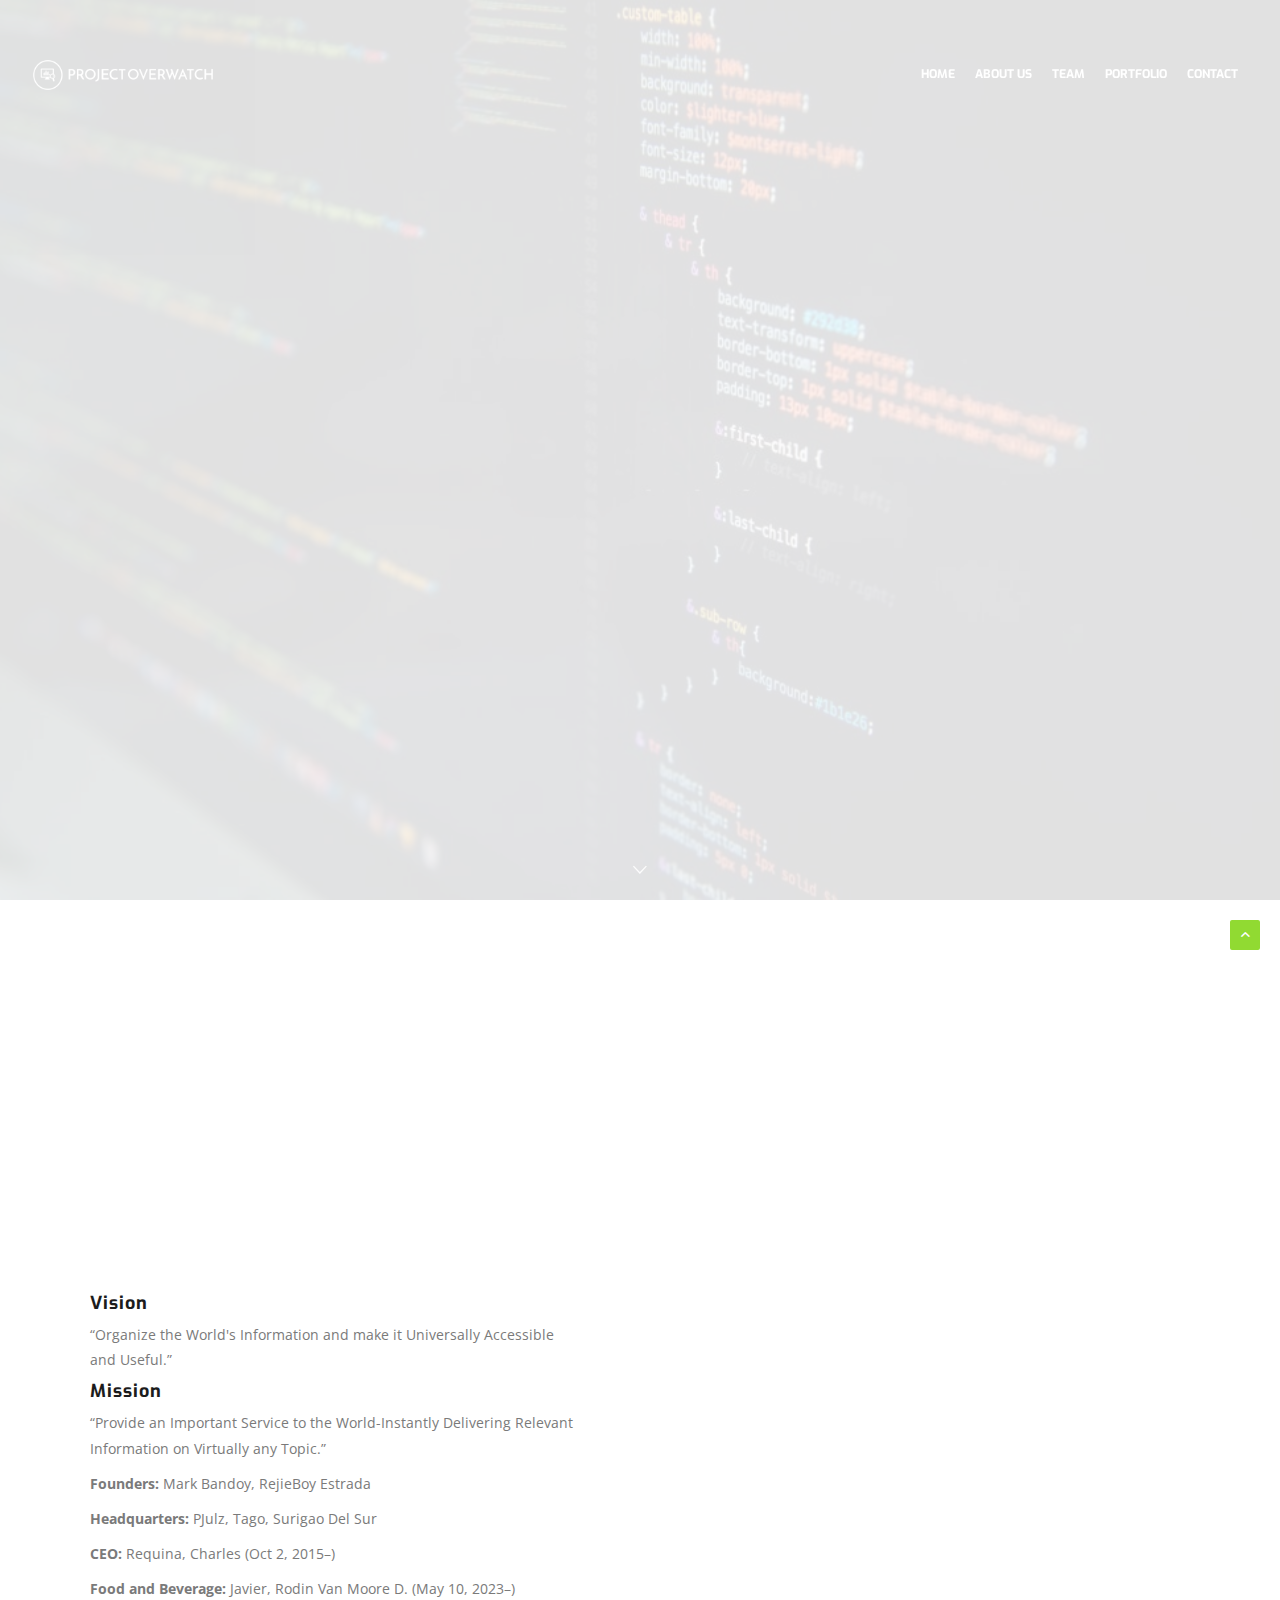
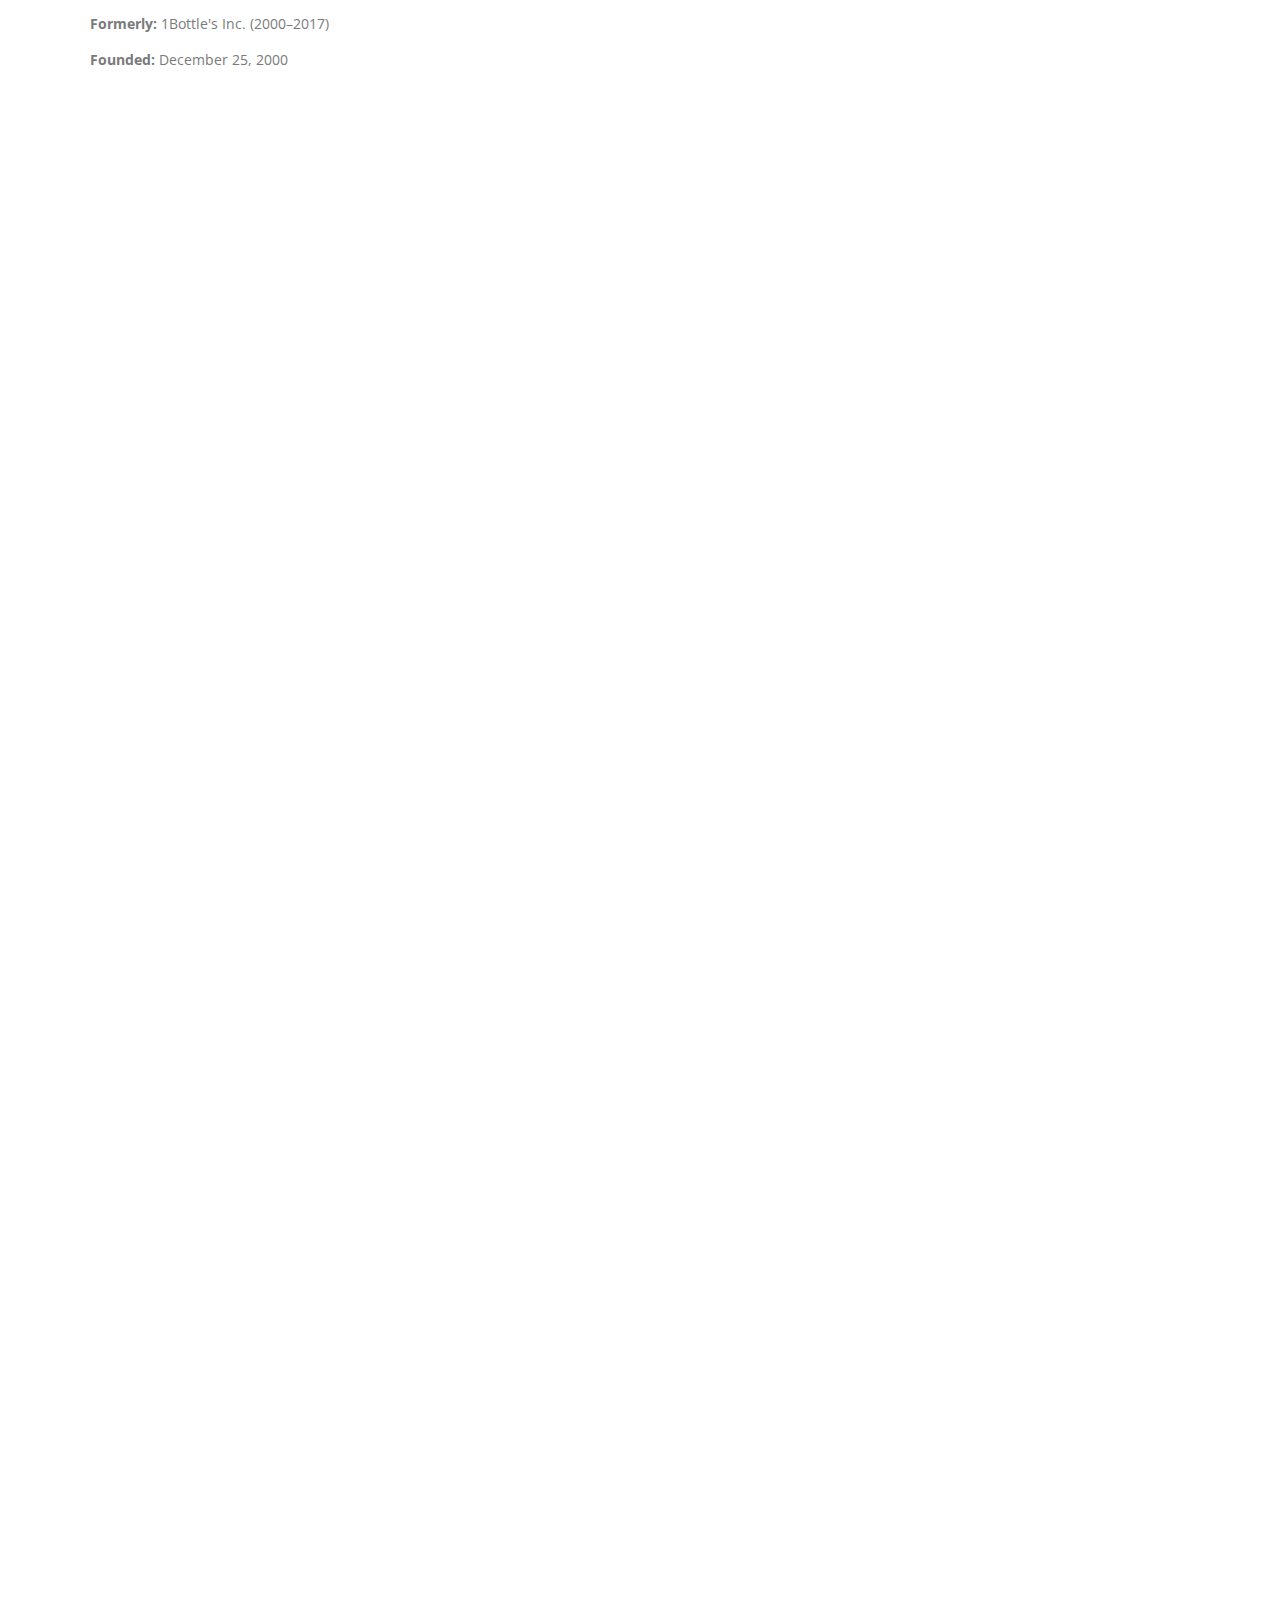
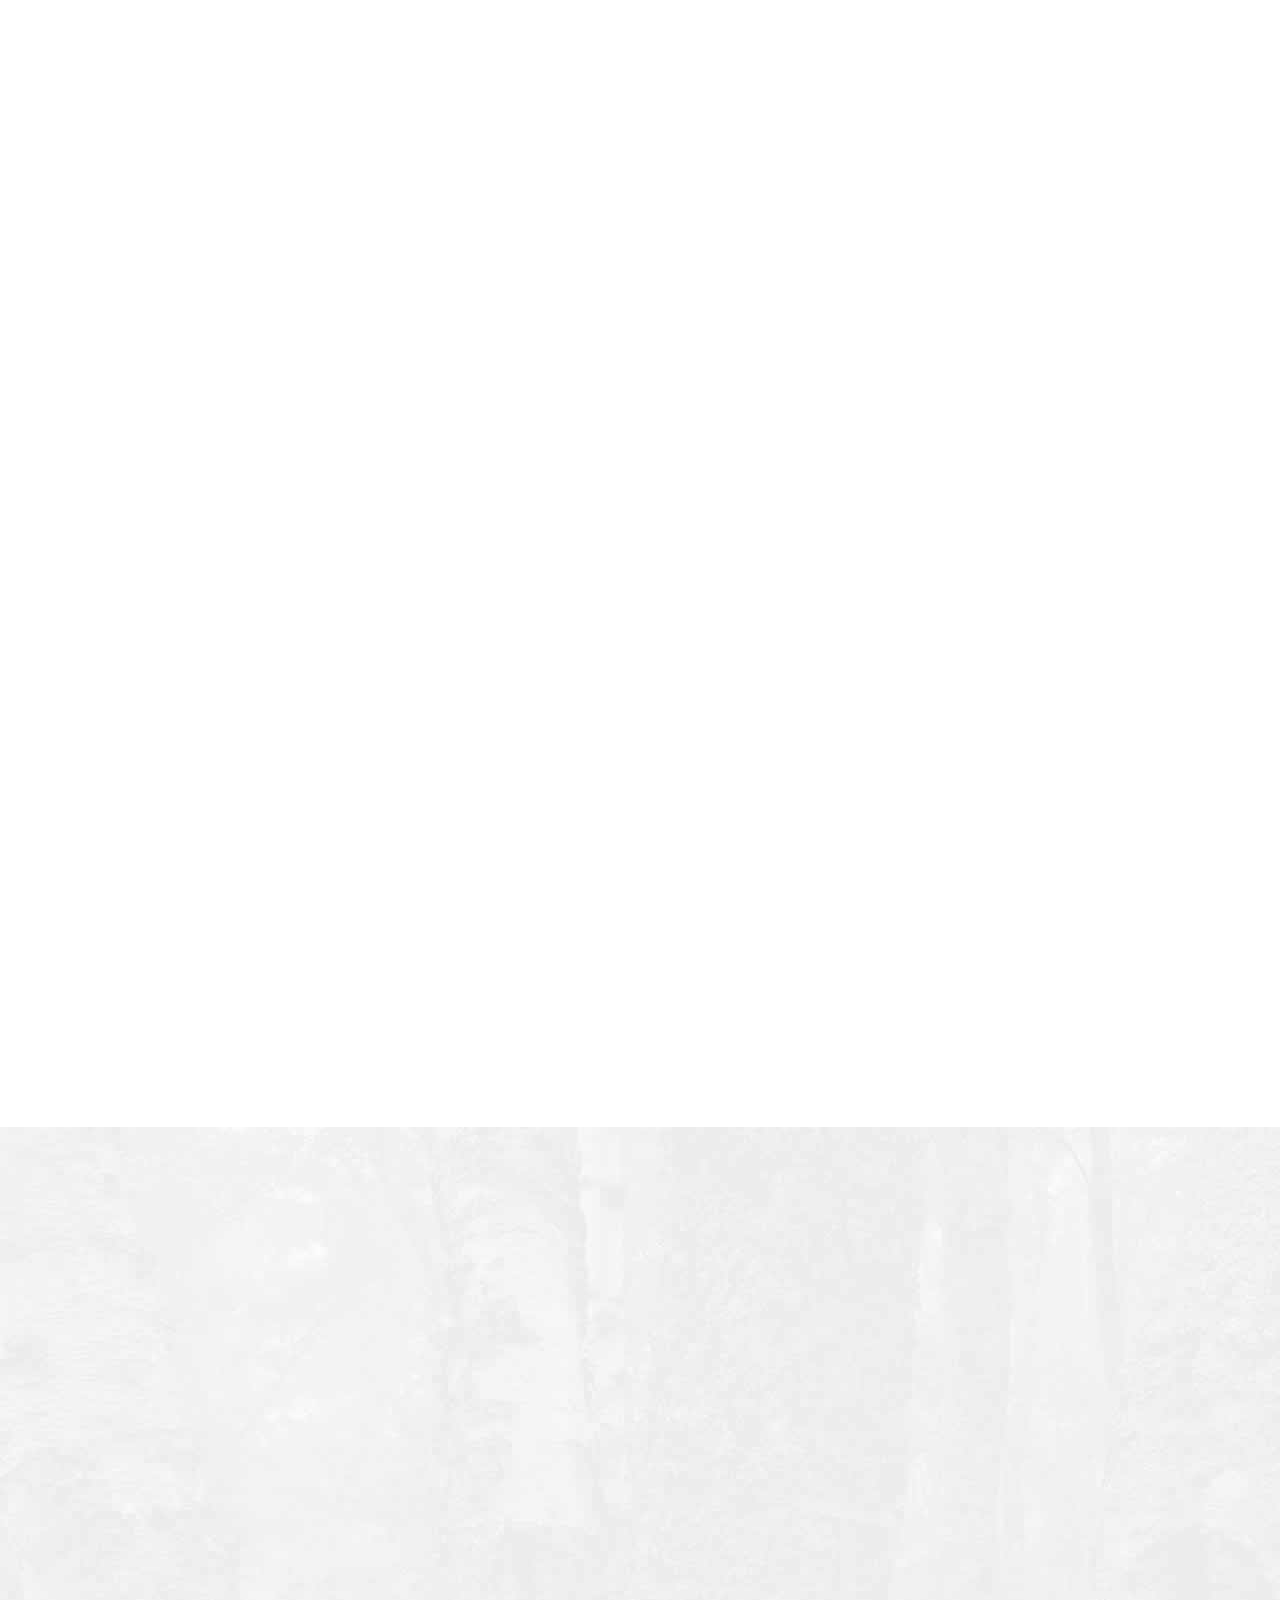
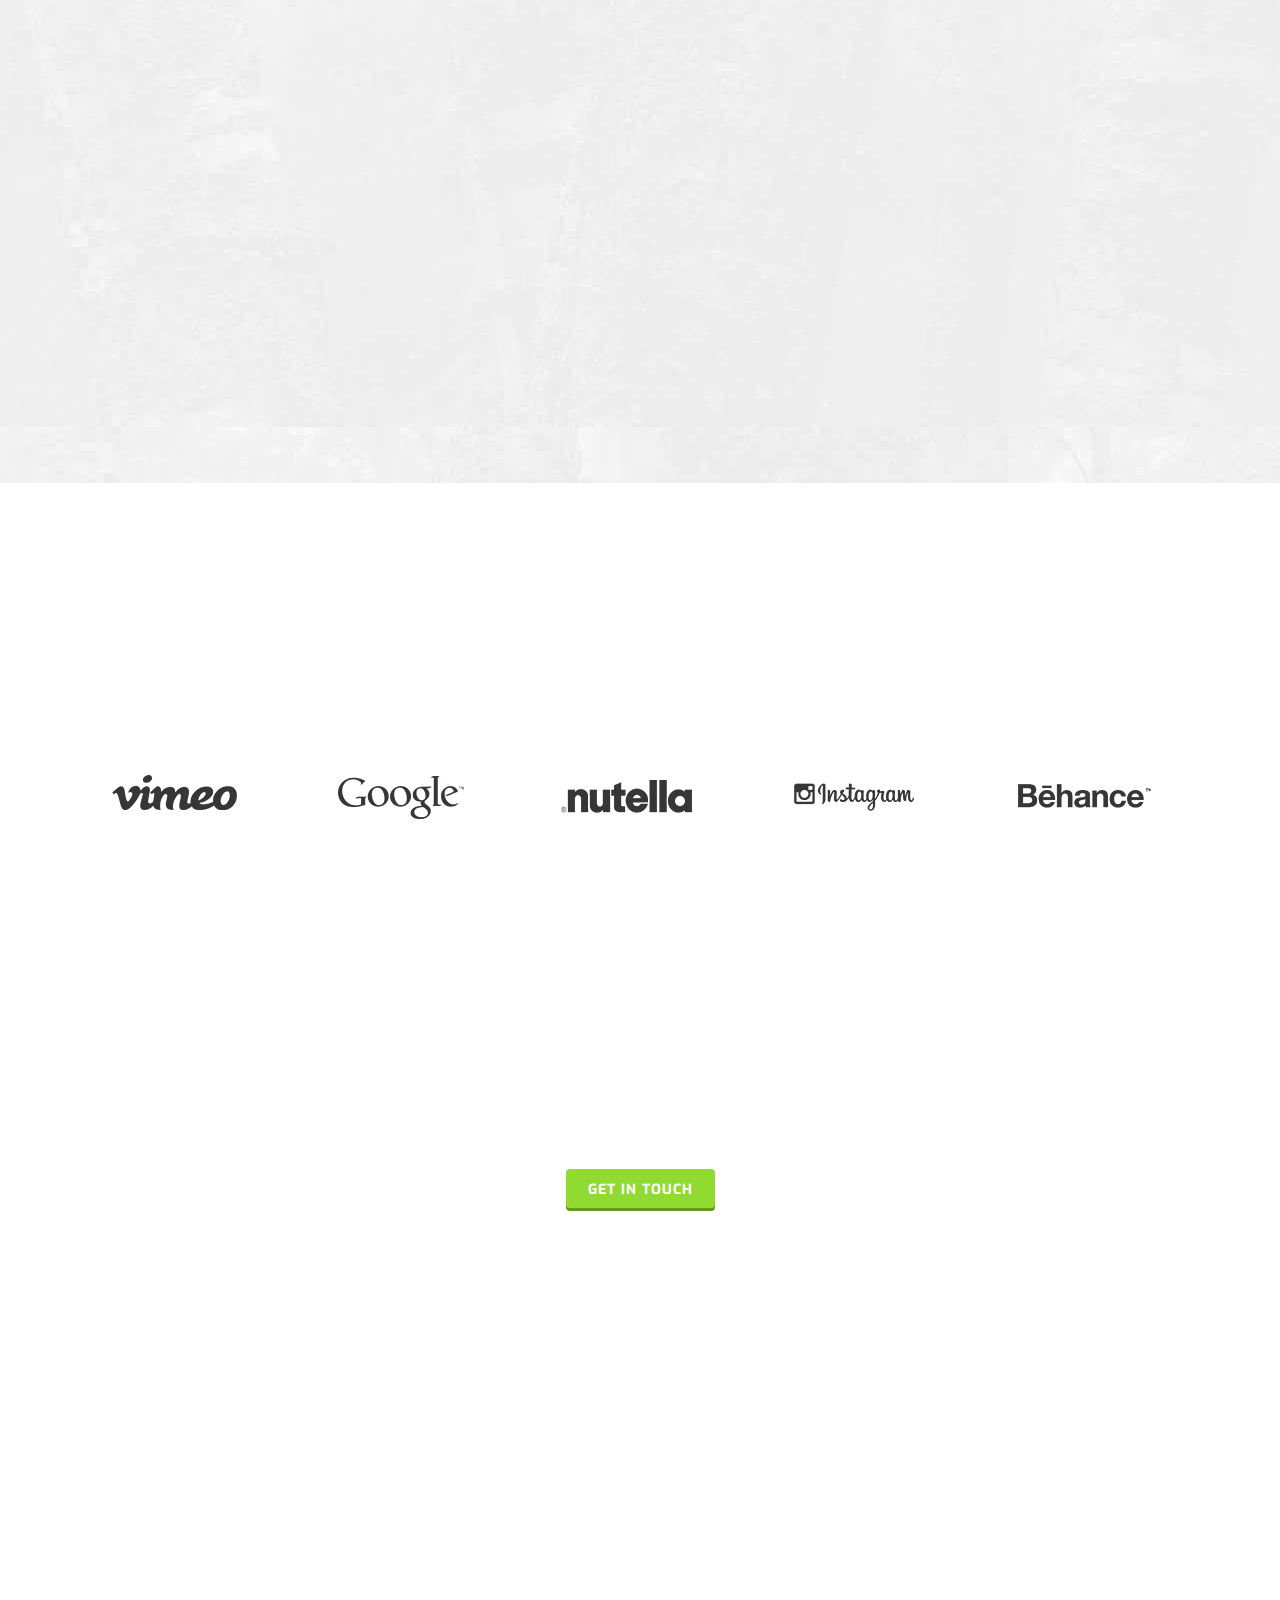
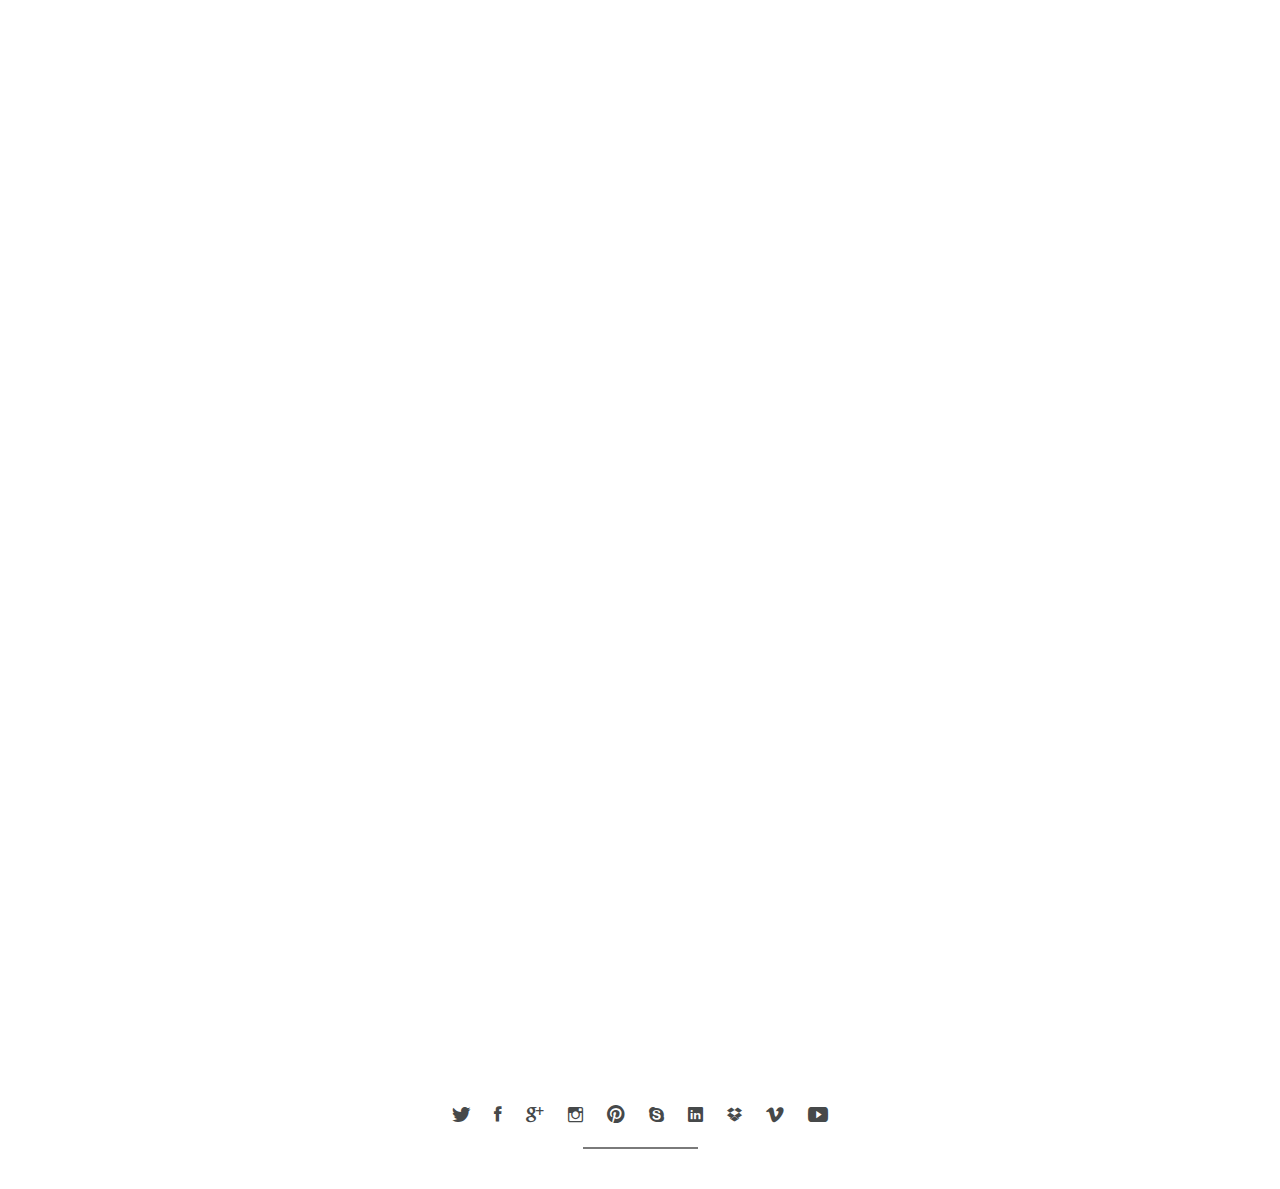
==== commit bdfc6ad7: "Update index.html" ====
--- a/index.html
+++ b/index.html
@@ -20,29 +20,6 @@
 <link rel="stylesheet" href="css/colors/green.css" id="color-skins"/>
 </head>
 <body>
-
-<!-- Start Preloader -->
-<div id="loader">
-   <div class="spinner">
-      <div class="cube cube0"></div>
-      <div class="cube cube1"></div>
-      <div class="cube cube2"></div>
-      <div class="cube cube3"></div>
-      <div class="cube cube4"></div>
-      <div class="cube cube5"></div>
-      <div class="cube cube6"></div>
-      <div class="cube cube7"></div>
-      <div class="cube cube8"></div>
-      <div class="cube cube9"></div>
-      <div class="cube cube10"></div>
-      <div class="cube cube11"></div>
-      <div class="cube cube12"></div>
-      <div class="cube cube13"></div>
-      <div class="cube cube14"></div>
-      <div class="cube cube15"></div>
-   </div>
-</div>
-<!-- End Preloader -->
 
 <!-- Start Header -->
 <header>
@@ -1288,4 +1265,4 @@
 <script type="text/javascript" src="js/plugins/counterup.min.js"></script>
 <script type="text/javascript" src="js/scripts.js"></script>
 </body>
-</html>+</html>
